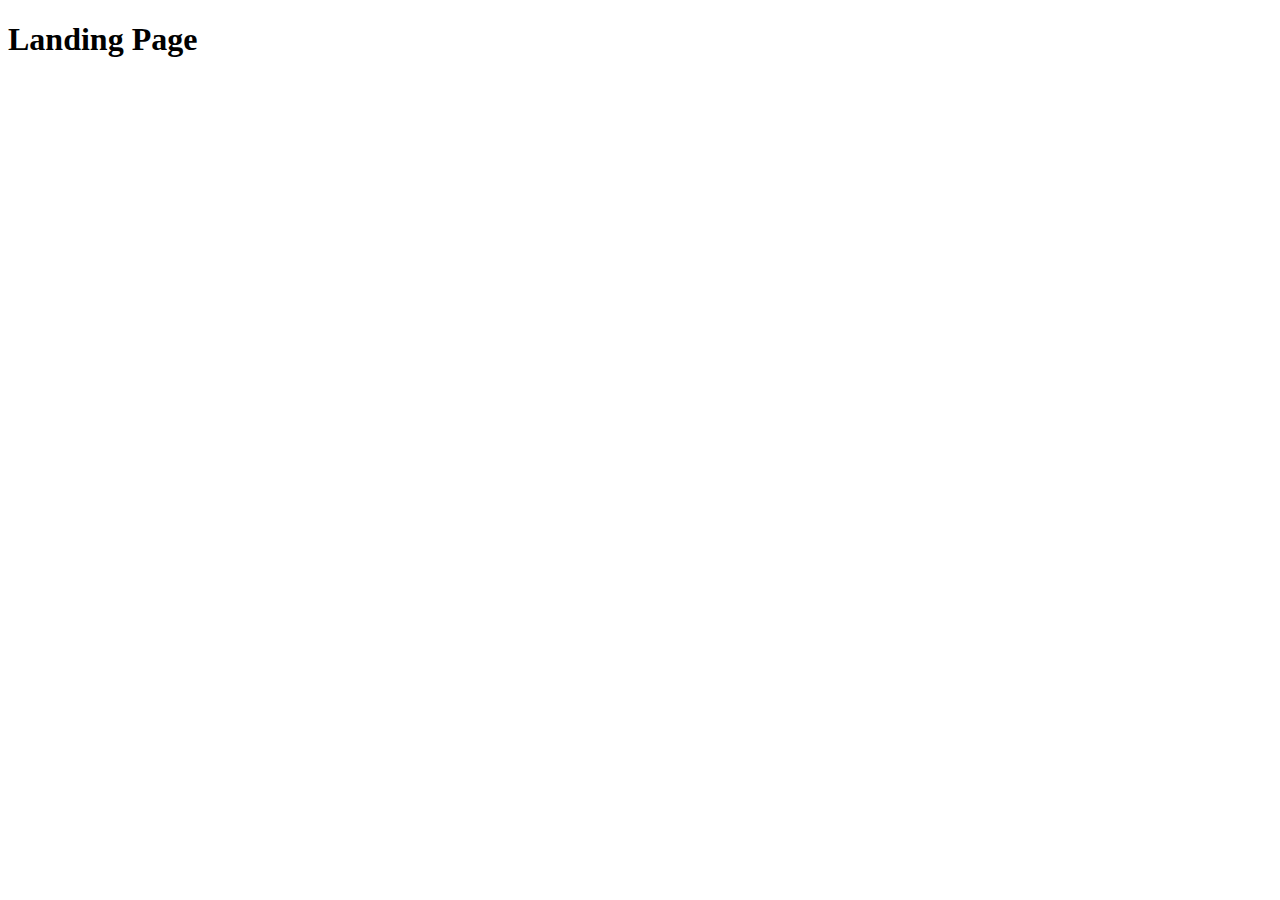
==== src/index.html @ c5b976c9 "Initial commit" ====
<!DOCTYPE html>
<html lang="en">
  <head>
    <meta charset="UTF-8">
    <meta name="viewport" content="width=device-width, initial-scale=1.0">
    <title>Miami</title>
    <link rel="stylesheet" href="./styles/main.scss">
    <script src="scripts/main.js" defer></script>
  </head>
  <body>
    <h1>Landing Page</h1>
  </body>
</html>
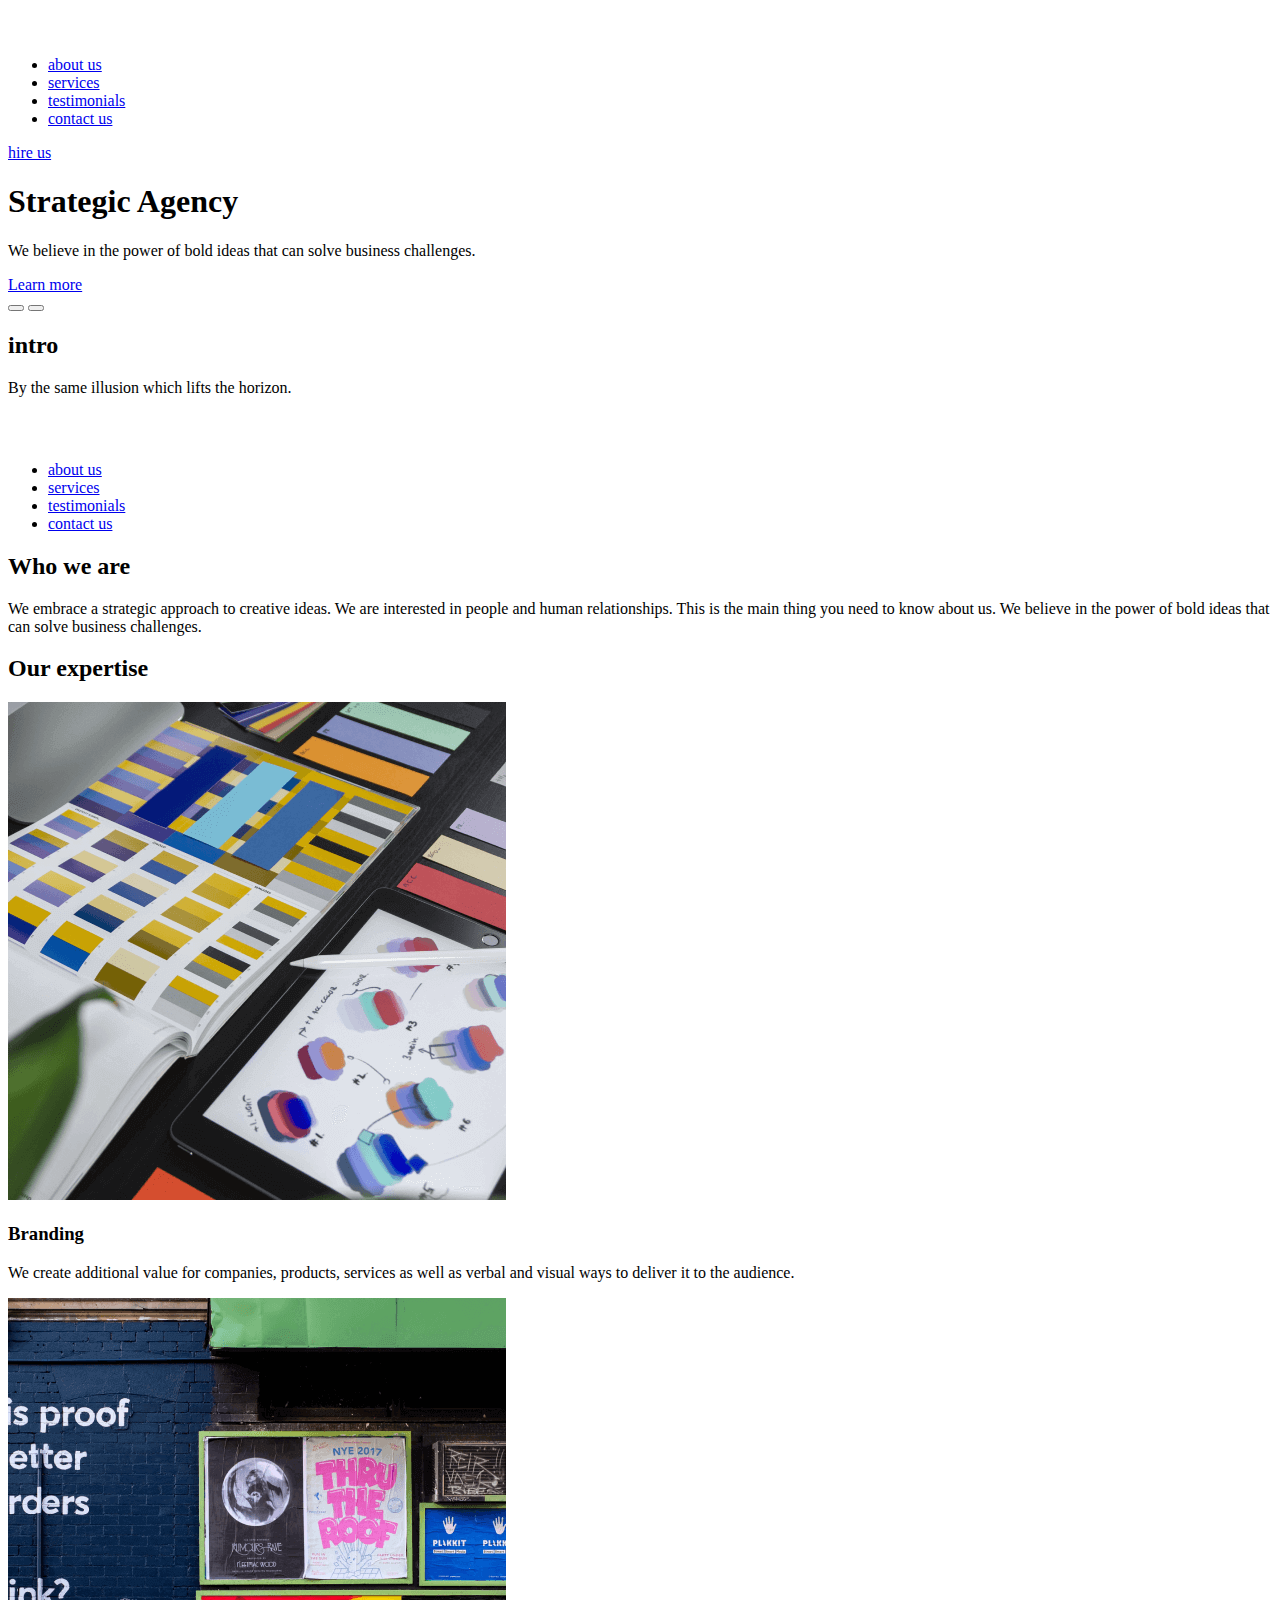
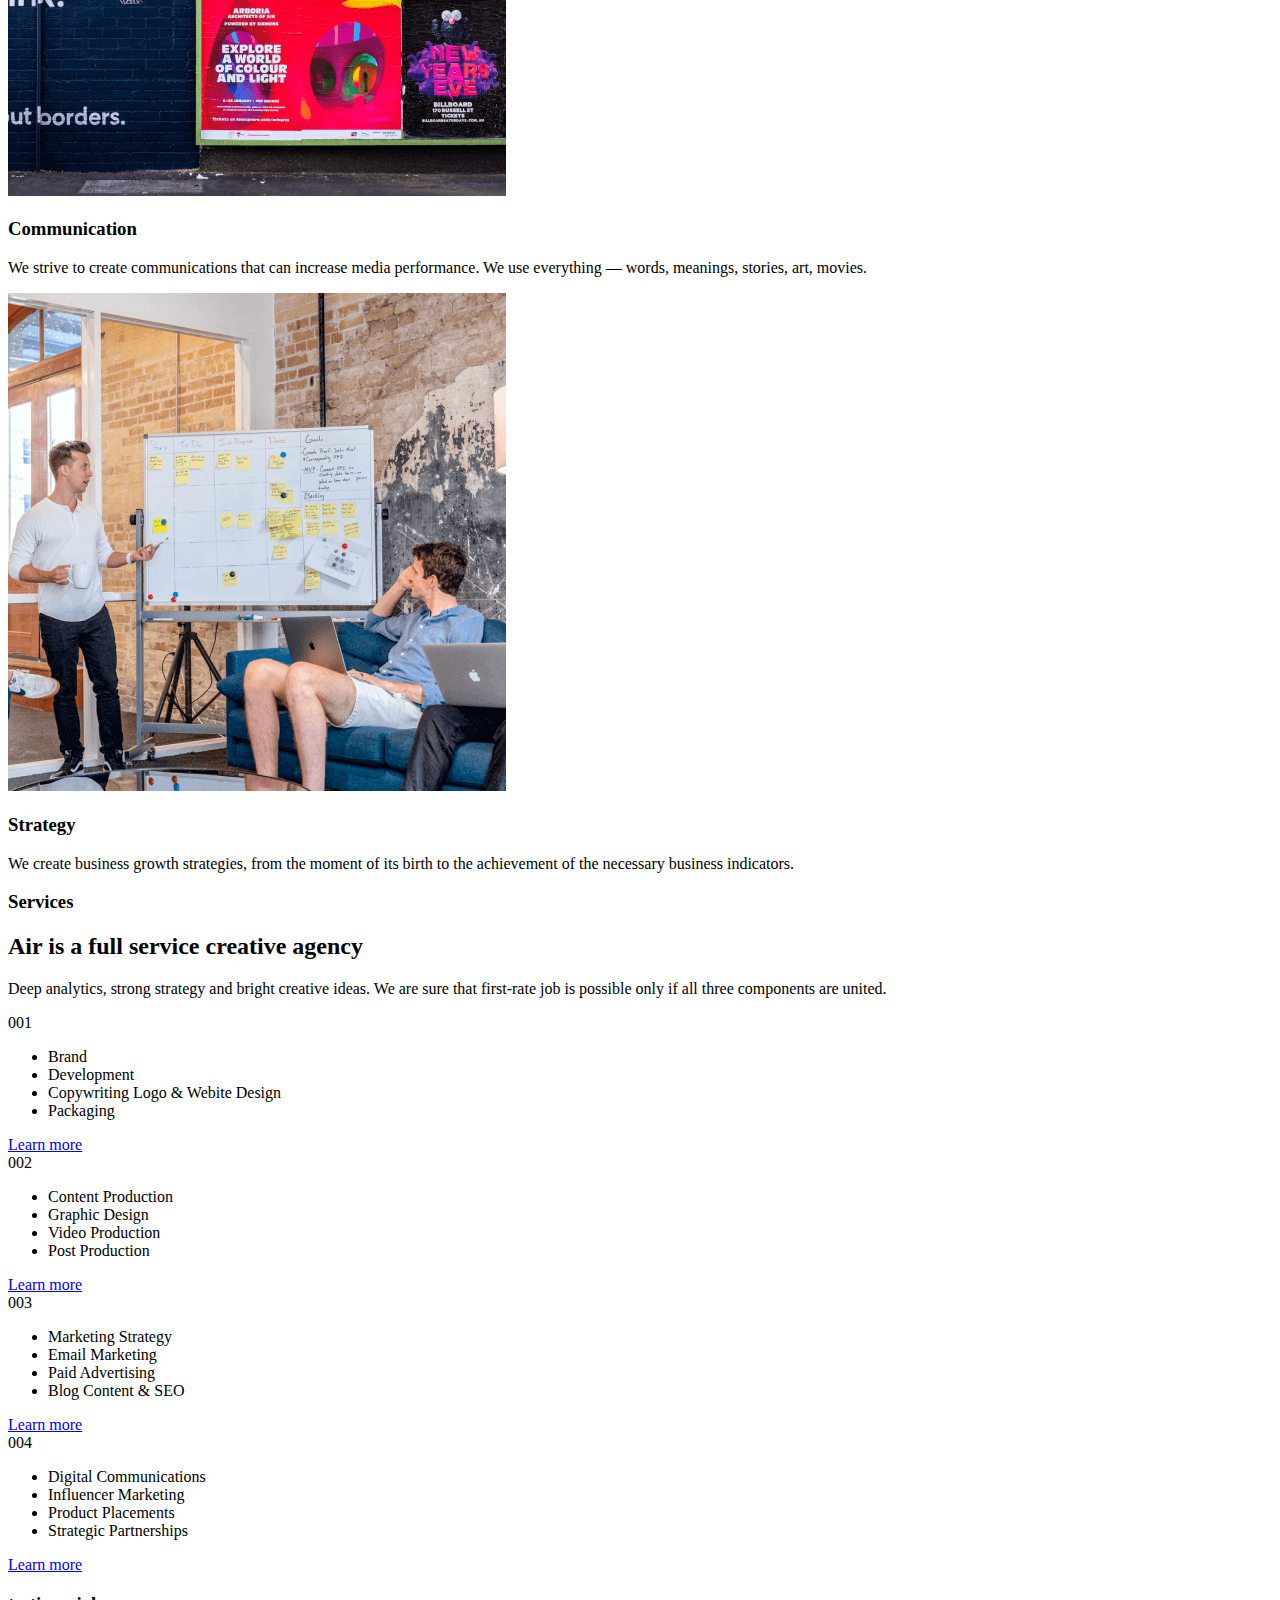
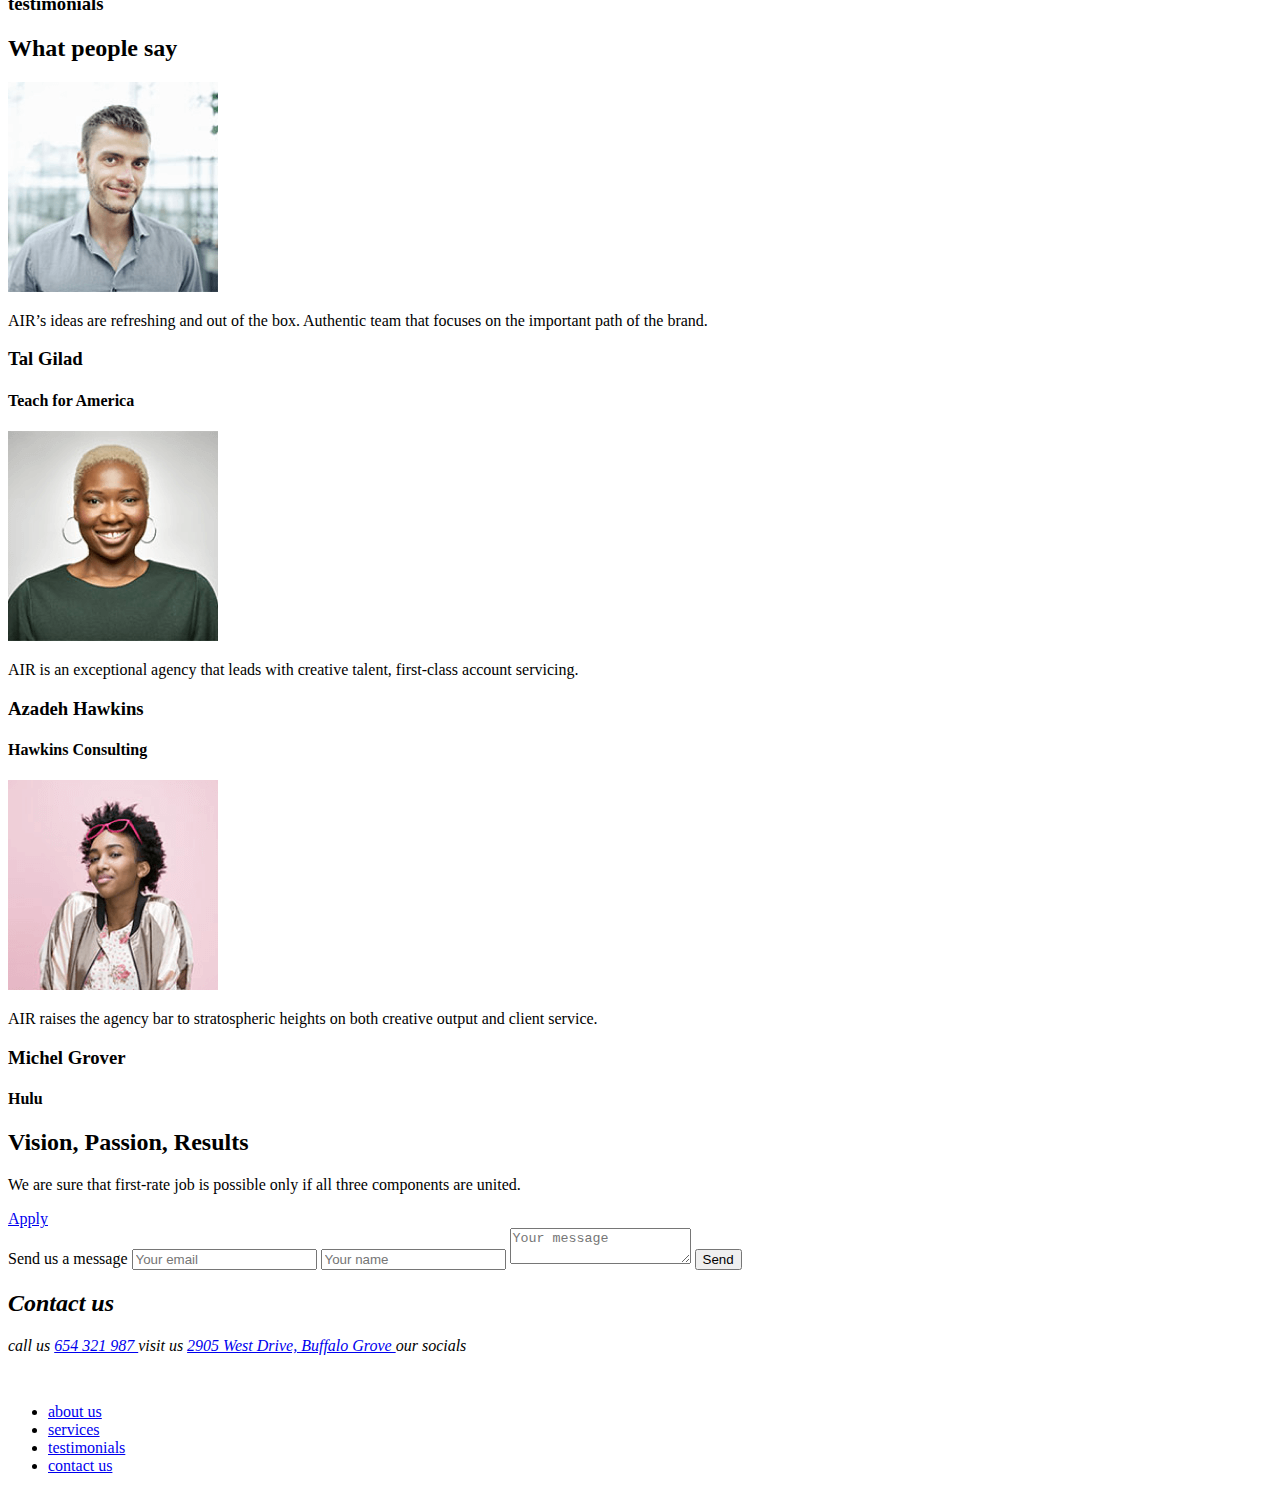
==== commit a07df249: "clone air landing" ====
--- a/src/index.html
+++ b/src/index.html
@@ -1,13 +1,604 @@
-<!DOCTYPE html>
-<html lang="en">
+<!-- #region head -->
+<!doctype html>
+<html
+  lang="en"
+  class="page"
+>
   <head>
-    <meta charset="UTF-8">
-    <meta name="viewport" content="width=device-width, initial-scale=1.0">
-    <title>Miami</title>
-    <link rel="stylesheet" href="./styles/main.scss">
-    <script src="scripts/main.js" defer></script>
+    <meta charset="UTF-8" />
+    <meta
+      name="viewport"
+      content="width=device-width, initial-scale=1.0"
+    />
+    <title>Air</title>
+    <link
+      rel="icon"
+      type="image/x-icon"
+      href="./images/icons/favicon.svg"
+    />
+    <link
+      rel="preconnect"
+      href="https://fonts.googleapis.com"
+    />
+    <link
+      rel="preconnect"
+      href="https://fonts.gstatic.com"
+    />
+    <link
+      href="https://fonts.googleapis.com/css2?family=Poppins:ital,wght@0,100;0,200;0,300;0,400;0,500;0,600;0,700;0,800;0,900;1,100;1,200;1,300;1,400;1,500;1,600;1,700;1,800;1,900&display=swap"
+      rel="stylesheet"
+    />
+    <link
+      href="https://fonts.googleapis.com/css2?family=Open+Sans:ital,wght@0,300..800;1,300..800&family=Poppins:ital,wght@0,100;0,200;0,300;0,400;0,500;0,600;0,700;0,800;0,900;1,100;1,200;1,300;1,400;1,500;1,600;1,700;1,800;1,900&display=swap"
+      rel="stylesheet"
+    />
+    <link
+      rel="stylesheet"
+      href="./styles/main.scss"
+    />
+    <script
+      src="scripts/main.js"
+      defer
+    ></script>
   </head>
-  <body>
-    <h1>Landing Page</h1>
+  <!-- #endregion head -->
+  <body class="page__body">
+    <header class="header">
+      <div class="container">
+        <div class="top-bar">
+          <div class="top-bar__start">
+            <a href="#">
+              <img
+                src="./images/logo/logo.svg"
+                alt="logo"
+                class="top-bar__logo"
+              />
+            </a>
+
+            <a
+              href="#menu"
+              class="top-bar__burger"
+            ></a>
+          </div>
+
+          <nav class="nav top-bar__menu">
+            <ul class="nav__list">
+              <li class="nav__item">
+                <a
+                  href="#about"
+                  class="nav__link"
+                >
+                  about us
+                </a>
+              </li>
+
+              <li class="nav__item">
+                <a
+                  href="#services"
+                  class="nav__link"
+                >
+                  services
+                </a>
+              </li>
+
+              <li class="nav__item">
+                <a
+                  href="#testimonials"
+                  class="nav__link"
+                >
+                  testimonials
+                </a>
+              </li>
+
+              <li class="nav__item">
+                <a
+                  href="#contacts"
+                  class="nav__link"
+                >
+                  contact us
+                </a>
+              </li>
+            </ul>
+          </nav>
+          <a
+            href="#contact-form"
+            class="top-bar__hire-link"
+          >
+            hire us
+          </a>
+        </div>
+      </div>
+      <div class="header__content">
+        <div class="header__wrapper">
+          <h1 class="header__title">Strategic Agency</h1>
+          <p class="header__slogan">
+            We believe in the power of bold ideas that can solve business
+            challenges.
+          </p>
+          <div class="header__button">
+            <a
+              href="#expertise"
+              class="button"
+            >
+              Learn more
+            </a>
+          </div>
+        </div>
+        <div class="header__hero-img slider">
+          <div class="slider__wrapper">
+            <div class="slider__arrows">
+              <button class="slider__arrow slider__arrow--left"></button>
+              <button class="slider__arrow slider__arrow--right"></button>
+            </div>
+            <div class="slider__text">
+              <h2 class="slider__title">intro</h2>
+              <p class="slider__description">
+                By the same illusion which lifts the horizon.
+              </p>
+            </div>
+          </div>
+        </div>
+      </div>
+    </header>
+
+    <aside
+      class="page__menu"
+      id="menu"
+    >
+      <div class="container">
+        <div class="page__menu-icon-wrapper">
+          <a href="#">
+            <img
+              src="./images/logo/logo.svg"
+              alt="logo"
+            />
+          </a>
+          <a
+            href="#"
+            class="page__menu-close"
+          ></a>
+        </div>
+        <nav class="nav">
+          <ul class="nav__list nav__list--menu">
+            <li class="nav__item">
+              <a href="#about">about us</a>
+            </li>
+
+            <li class="nav__item">
+              <a href="#services">services</a>
+            </li>
+
+            <li class="nav__item">
+              <a href="#testimonials">testimonials</a>
+            </li>
+
+            <li class="nav__item">
+              <a href="#contacts">contact us</a>
+            </li>
+          </ul>
+        </nav>
+      </div>
+    </aside>
+
+    <main class="main">
+      <section
+        class="about"
+        id="about"
+      >
+        <article class="container">
+          <div class="about__content">
+            <h2 class="about__title">Who we are</h2>
+            <p class="about__text">
+              We embrace a strategic approach to creative ideas. We are
+              interested in people and human relationships. This is the main
+              thing you need to know about us. We believe in the power of bold
+              ideas that can solve business challenges.
+            </p>
+          </div>
+        </article>
+      </section>
+
+      <section
+        class="expertise"
+        id="expertise"
+      >
+        <div class="container">
+          <h2 class="expertise__title">Our expertise</h2>
+          <div class="expertise__content">
+            <article class="expertise__article">
+              <img
+                src="./images/services/services-1.png"
+                alt="Branding"
+                class="expertise__image"
+              />
+              <h3 class="expertise__subtitle">Branding</h3>
+              <p class="expertise__text">
+                We create additional value for companies, products, services as
+                well as verbal and visual ways to deliver it to the audience.
+              </p>
+            </article>
+
+            <article class="expertise__article">
+              <img
+                src="./images/services/services-2.png"
+                alt="Communication"
+                class="expertise__image"
+              />
+              <h3 class="expertise__subtitle">Communication</h3>
+              <p class="expertise__text">
+                We strive to create communications that can increase media
+                performance. We use everything — words, meanings, stories, art,
+                movies.
+              </p>
+            </article>
+
+            <article class="expertise__article">
+              <img
+                src="./images/services/services-3.png"
+                alt="Strategy"
+                class="expertise__image"
+              />
+              <h3 class="expertise__subtitle">Strategy</h3>
+              <p class="expertise__text">
+                We create business growth strategies, from the moment of its
+                birth to the achievement of the necessary business indicators.
+              </p>
+            </article>
+          </div>
+        </div>
+      </section>
+
+      <section
+        class="services"
+        id="services"
+      >
+        <div class="container">
+          <div class="services__content">
+            <div class="services__text">
+              <h3 class="services__subtitle">Services</h3>
+              <h2 class="services__title">
+                Air is a full service creative agency
+              </h2>
+              <p class="services__description">
+                <span>
+                  Deep analytics, strong strategy and bright creative ideas.
+                </span>
+                <span>
+                  We are sure that first-rate job is possible only if all three
+                  components are united.
+                </span>
+              </p>
+            </div>
+
+            <div class="services__first">
+              <div class="service-card">
+                <span class="service-card__number">001</span>
+                <ul class="service-card__list">
+                  <li class="service-card__item">Brand</li>
+                  <li class="service-card__item">Development</li>
+                  <li class="service-card__item">
+                    Copywriting Logo & Webite Design
+                  </li>
+                  <li class="service-card__item">Packaging</li>
+                </ul>
+                <div class="service-card__button">
+                  <a
+                    href="#"
+                    class="service-card__arrow"
+                  ></a>
+                  <a
+                    href="#"
+                    class="service-card__link"
+                  >
+                    Learn more
+                  </a>
+                </div>
+              </div>
+
+              <div class="service-card">
+                <span class="service-card__number">002</span>
+                <ul class="service-card__list">
+                  <li class="service-card__item">Сontent Production</li>
+                  <li class="service-card__item">Graphic Design</li>
+                  <li class="service-card__item">Video Production</li>
+                  <li class="service-card__item">Post Production</li>
+                </ul>
+                <div class="service-card__button">
+                  <a
+                    href="#"
+                    class="service-card__arrow"
+                  ></a>
+                  <a
+                    href="#"
+                    class="service-card__link"
+                  >
+                    Learn more
+                  </a>
+                </div>
+              </div>
+            </div>
+
+            <div class="services__second">
+              <div class="service-card">
+                <span class="service-card__number">003</span>
+                <ul class="service-card__list">
+                  <li class="service-card__item">Marketing Strategy</li>
+                  <li class="service-card__item">Email Marketing</li>
+                  <li class="service-card__item">Paid Advertising</li>
+                  <li class="service-card__item">Blog Content & SEO</li>
+                </ul>
+                <div class="service-card__button">
+                  <a
+                    href="#"
+                    class="service-card__arrow"
+                  ></a>
+                  <a
+                    href="#"
+                    class="service-card__link"
+                  >
+                    Learn more
+                  </a>
+                </div>
+              </div>
+
+              <div class="service-card">
+                <span class="service-card__number">004</span>
+                <ul class="service-card__list">
+                  <li class="service-card__item">Digital Communications</li>
+                  <li class="service-card__item">Influencer Marketing</li>
+                  <li class="service-card__item">Product Placements</li>
+                  <li class="service-card__item">Strategic Partnerships</li>
+                </ul>
+                <div class="service-card__button">
+                  <a
+                    href="#"
+                    class="service-card__arrow"
+                  ></a>
+                  <a
+                    href="#"
+                    class="service-card__link"
+                  >
+                    Learn more
+                  </a>
+                </div>
+              </div>
+            </div>
+          </div>
+        </div>
+      </section>
+
+      <section
+        class="testimonials"
+        id="testimonials"
+      >
+        <div class="container">
+          <div class="testimonials__content">
+            <div class="testimonials__text">
+              <h3 class="testimonials__subtitle">testimonials</h3>
+              <h2 class="testimonials__title">What people say</h2>
+            </div>
+            <div class="testimonials__wrapper">
+              <article class="testimonial-card testimonials__single-wrapped">
+                <div class="testimonial-card__image">
+                  <div class="testimonial-card__squares">
+                    <div
+                      class="testimonial-card__square testimonial-card__square--left"
+                    ></div>
+                    <div
+                      class="testimonial-card__square testimonial-card__square--right"
+                    ></div>
+                  </div>
+                  <img
+                    src="./images/testimonials/testimonials-1.png"
+                    alt="photo"
+                    class="testimonial-card__photo"
+                  />
+                </div>
+                <div class="testimonial-card__quot"></div>
+                <p class="testimonial-card__text">
+                  AIR’s ideas are refreshing and out of the box. Authentic team
+                  that focuses on the important path of the brand.
+                </p>
+                <h3 class="testimonial-card__name">Tal Gilad</h3>
+                <h4 class="testimonial-card__profession">Teach for America</h4>
+              </article>
+
+              <article class="testimonial-card testimonials__single-wrapped">
+                <div class="testimonial-card__image">
+                  <div class="testimonial-card__squares">
+                    <div
+                      class="testimonial-card__square testimonial-card__square--left"
+                    ></div>
+                    <div
+                      class="testimonial-card__square testimonial-card__square--right"
+                    ></div>
+                  </div>
+                  <img
+                    src="./images/testimonials/testimonials-2.png"
+                    alt="photo"
+                    class="testimonial-card__photo"
+                  />
+                </div>
+                <div class="testimonial-card__quot"></div>
+                <p class="testimonial-card__text">
+                  AIR is an exceptional agency that leads with creative talent,
+                  first-class account servicing.
+                </p>
+                <h3 class="testimonial-card__name">Azadeh Hawkins</h3>
+                <h4 class="testimonial-card__profession">Hawkins Consulting</h4>
+              </article>
+
+              <article class="testimonial-card testimonials__single-wrapped">
+                <div class="testimonial-card__image">
+                  <div class="testimonial-card__squares">
+                    <div
+                      class="testimonial-card__square testimonial-card__square--left"
+                    ></div>
+                    <div
+                      class="testimonial-card__square testimonial-card__square--right"
+                    ></div>
+                  </div>
+                  <img
+                    src="./images/testimonials/testimonials-3.png"
+                    alt="photo"
+                    class="testimonial-card__photo"
+                  />
+                </div>
+                <div class="testimonial-card__quot"></div>
+                <p class="testimonial-card__text">
+                  AIR raises the agency bar to stratospheric heights on both
+                  creative output and client service.
+                </p>
+                <h3 class="testimonial-card__name">Michel Grover</h3>
+                <h4 class="testimonial-card__profession">Hulu</h4>
+              </article>
+            </div>
+          </div>
+        </div>
+      </section>
+
+      <section class="result">
+        <div class="container">
+          <h2 class="result__title">Vision, Passion, Results</h2>
+          <p class="result__text">
+            We are sure that first-rate job is possible only if all three
+            components are united.
+          </p>
+          <div class="result__button">
+            <a
+              href="#contact-form"
+              class="button"
+            >
+              Apply
+            </a>
+          </div>
+        </div>
+      </section>
+    </main>
+
+    <footer class="footer">
+      <div class="container">
+        <div class="footer__wrapper">
+          <form
+            class="contact-form"
+            id="contact-form"
+          >
+            <label
+              class="contact-form__label"
+              for="contact-form"
+            >
+              Send us a message
+            </label>
+            <input
+              type="email"
+              name="email"
+              placeholder="Your email"
+              class="contact-form__input"
+              required
+            />
+            <input
+              type="text"
+              name="name"
+              placeholder="Your name"
+              class="contact-form__input"
+              required
+            />
+            <textarea
+              type="text"
+              name="message"
+              placeholder="Your message"
+              class="contact-form__input contact-form__input--message"
+              required
+            ></textarea>
+            <button
+              type="submit"
+              class="button contact-form__button"
+            >
+              Send
+            </button>
+          </form>
+
+          <address
+            class="contacts"
+            id="contacts"
+          >
+            <h2 class="contacts__title">Contact us</h2>
+            <div class="contacts__wrapper">
+              <label class="contacts__item">
+                call us
+                <a
+                  href="tel:+654 321 987"
+                  class="contacts__link"
+                >
+                  654 321 987
+                </a>
+              </label>
+
+              <label class="contacts__item">
+                visit us
+                <a
+                  href="https://www.google.com/maps/@42.169758,-88.0347239,12z?entry=ttu"
+                  target="_blank"
+                  class="contacts__link"
+                >
+                  2905 West Drive, Buffalo Grove
+                </a>
+              </label>
+
+              <label class="contacts__item">
+                our socials
+                <div class="contacts__social-wrapper">
+                  <a
+                    href="http://facebook.com"
+                    target="_blank"
+                    class="contacts__social contacts__social--facebook"
+                  ></a>
+
+                  <a
+                    href="http://twitter.com"
+                    target="_blank"
+                    class="contacts__social contacts__social--twitter"
+                  ></a>
+
+                  <a
+                    href="http://instagram.com"
+                    target="_blank"
+                    class="contacts__social contacts__social--instagram"
+                  ></a>
+                </div>
+              </label>
+            </div>
+          </address>
+        </div>
+        <div class="footer__bottom">
+          <a href="#">
+            <img
+              src="./images/logo/logo.svg"
+              alt="logo"
+              class="footer__logo"
+            />
+          </a>
+          <nav class="nav">
+            <ul class="nav__list nav__list--footer">
+              <li class="nav__item">
+                <a href="#about">about us</a>
+              </li>
+
+              <li class="nav__item">
+                <a href="#services">services</a>
+              </li>
+
+              <li class="nav__item">
+                <a href="#testimonials">testimonials</a>
+              </li>
+
+              <li class="nav__item">
+                <a href="#contacts">contact us</a>
+              </li>
+            </ul>
+          </nav>
+        </div>
+      </div>
+    </footer>
   </body>
 </html>
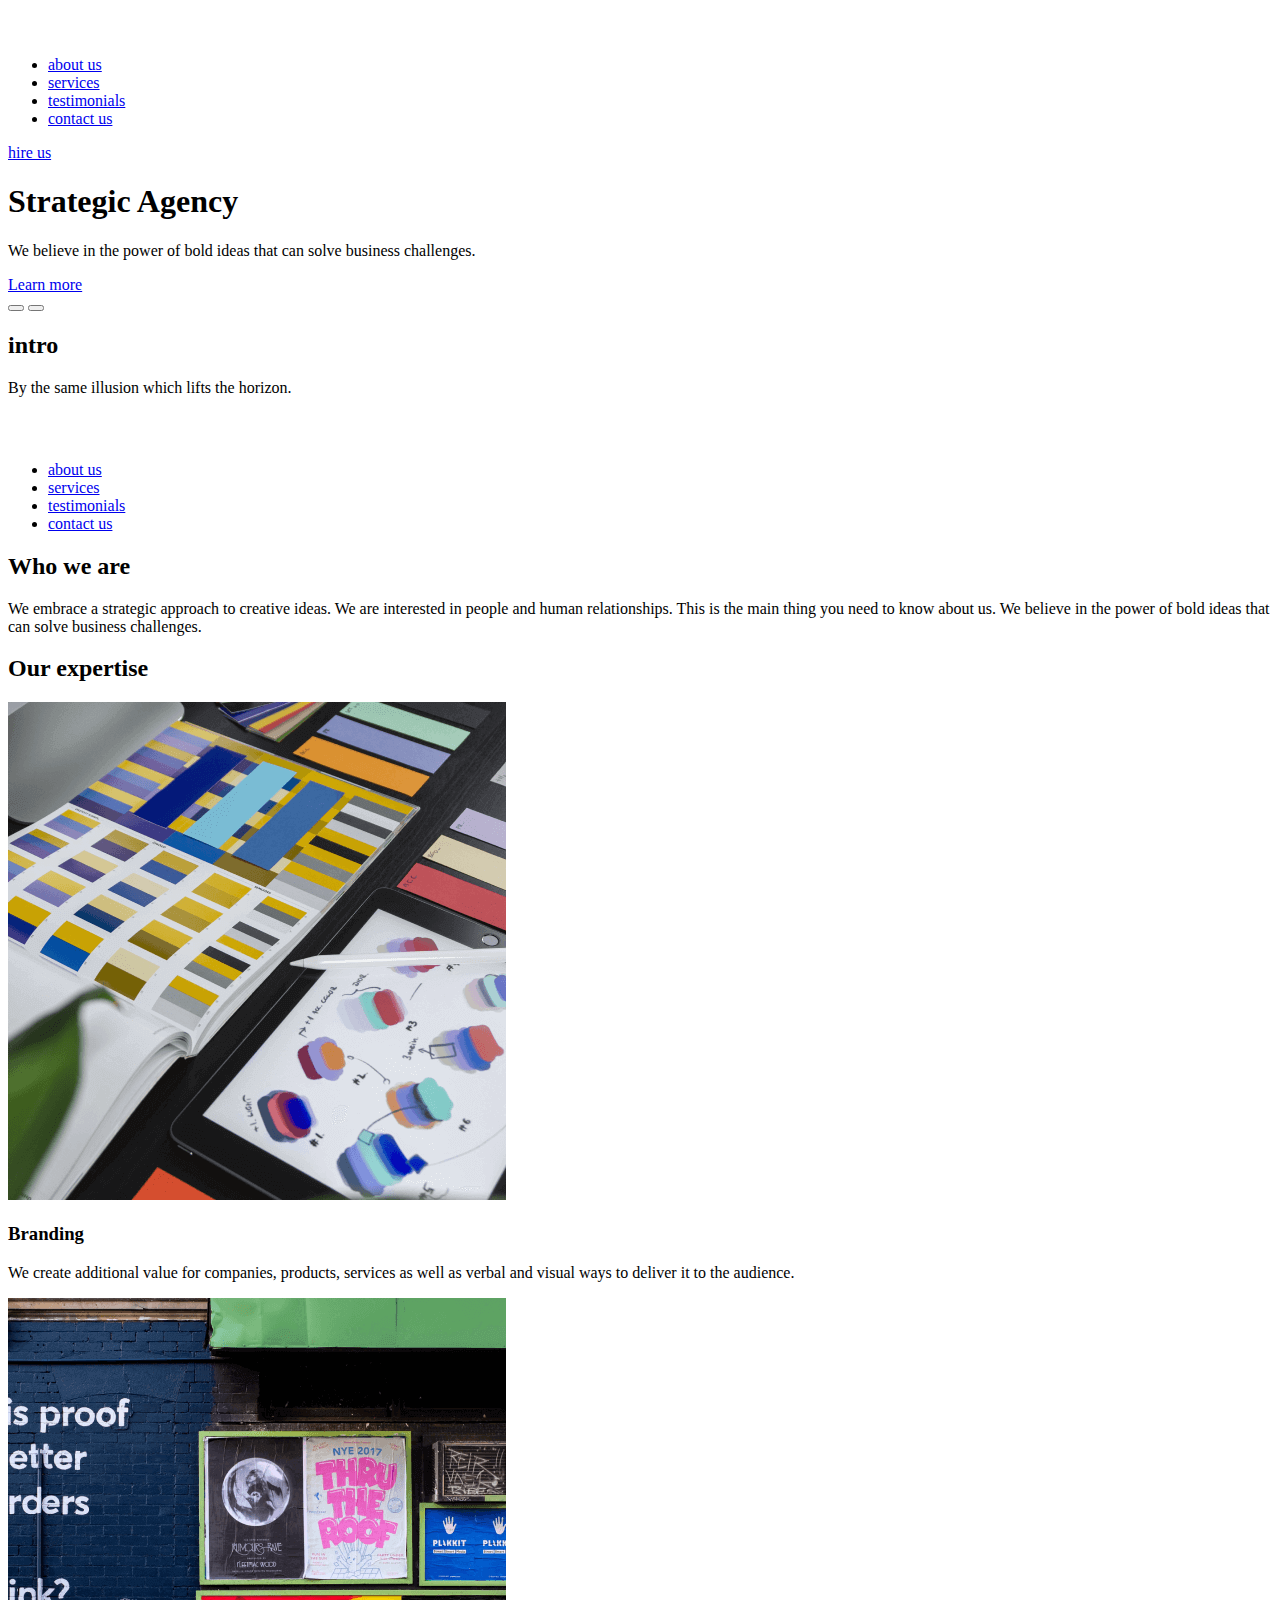
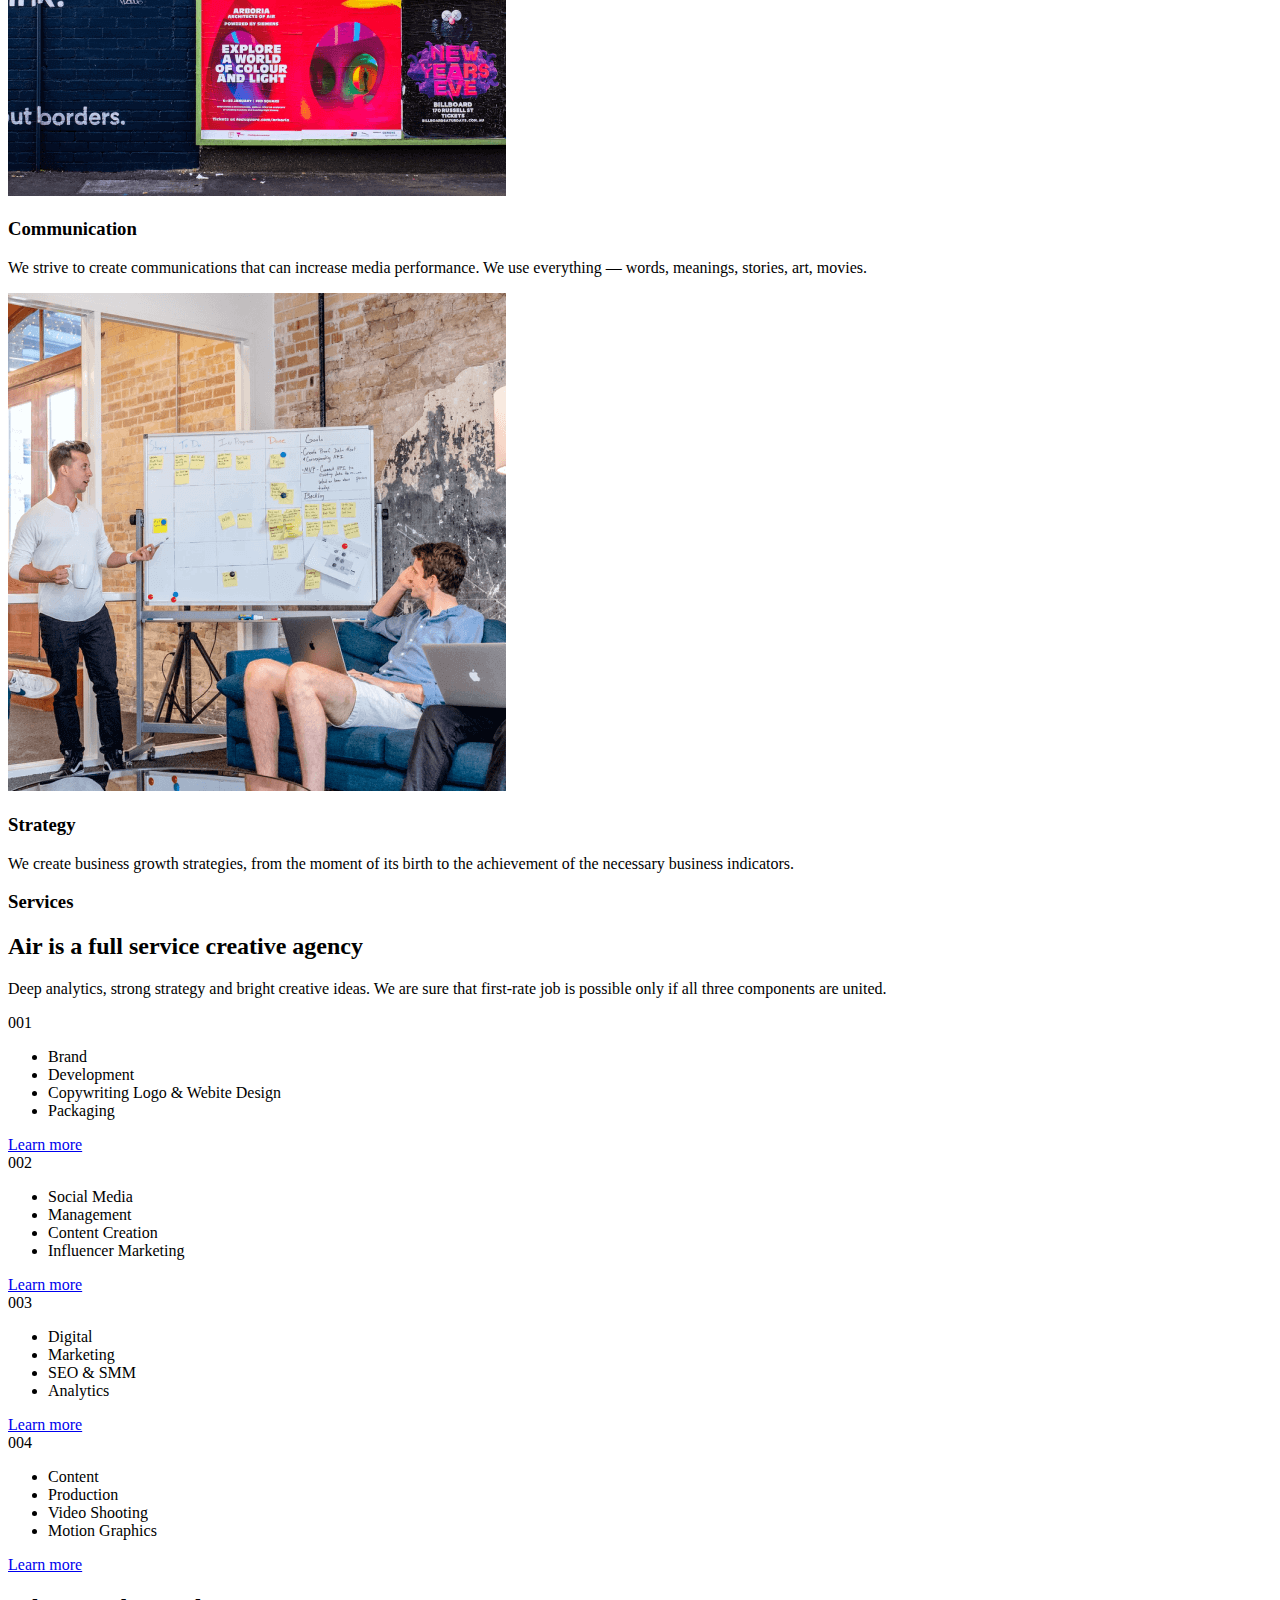
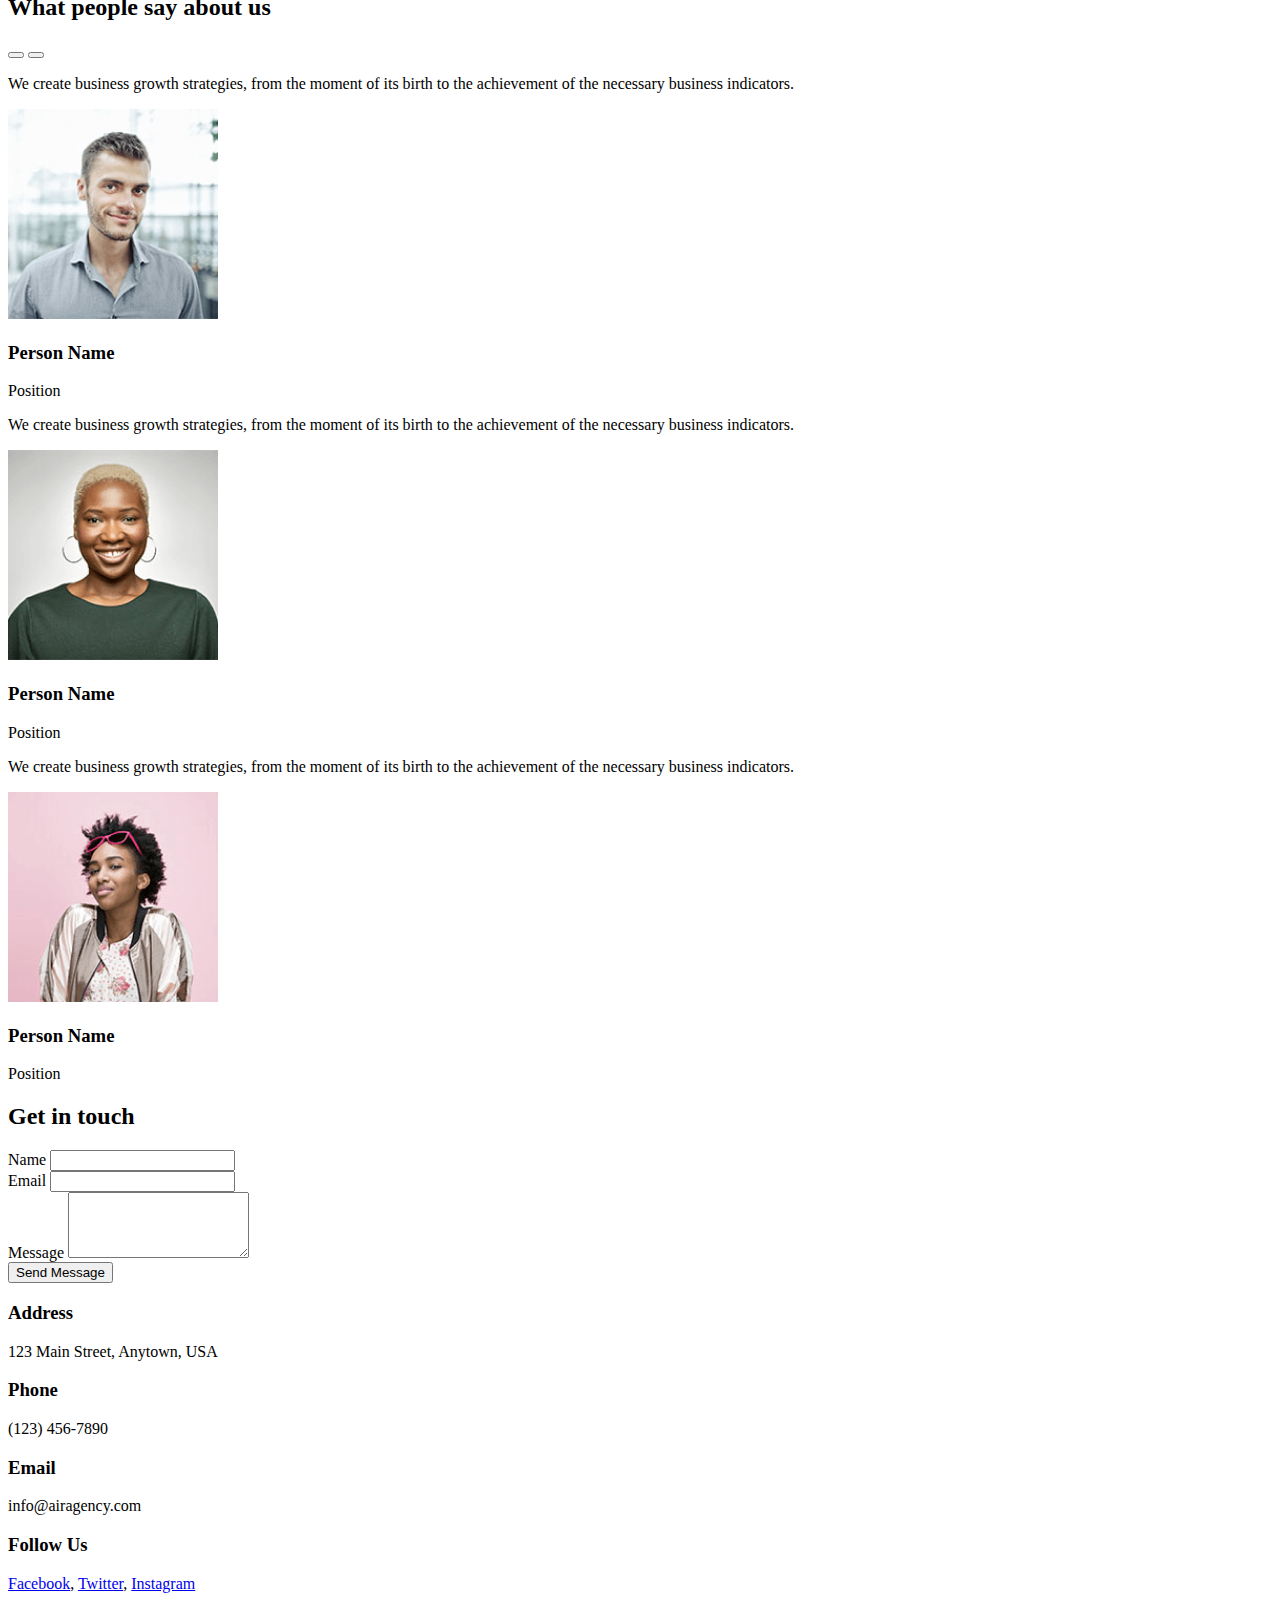
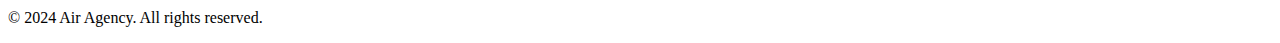
==== commit c29e16df: "seo improve" ====
--- a/src/index.html
+++ b/src/index.html
@@ -1,29 +1,21 @@
-<!-- #region head -->
-<!doctype html>
-<html
-  lang="en"
-  class="page"
->
+<!DOCTYPE html>
+<html lang="en" class="page">
   <head>
     <meta charset="UTF-8" />
+    <meta name="viewport" content="width=device-width, initial-scale=1.0" />
+    <title>Air</title>
     <meta
-      name="viewport"
-      content="width=device-width, initial-scale=1.0"
+      name="description"
+      content="Air - A full service creative agency. We believe in the power of bold ideas that can solve business challenges. Explore our services including branding, communication, and strategy."
     />
-    <title>Air</title>
-    <link
-      rel="icon"
-      type="image/x-icon"
-      href="./images/icons/favicon.svg"
+    <meta
+      name="keywords"
+      content="creative agency, branding, communication, strategy, digital marketing, influencer marketing, content production"
     />
-    <link
-      rel="preconnect"
-      href="https://fonts.googleapis.com"
-    />
-    <link
-      rel="preconnect"
-      href="https://fonts.gstatic.com"
-    />
+    <meta name="author" content="Air Agency" />
+    <link rel="icon" type="image/x-icon" href="./images/icons/favicon.svg" />
+    <link rel="preconnect" href="https://fonts.googleapis.com" />
+    <link rel="preconnect" href="https://fonts.gstatic.com" />
     <link
       href="https://fonts.googleapis.com/css2?family=Poppins:ital,wght@0,100;0,200;0,300;0,400;0,500;0,600;0,700;0,800;0,900;1,100;1,200;1,300;1,400;1,500;1,600;1,700;1,800;1,900&display=swap"
       rel="stylesheet"
@@ -32,16 +24,9 @@
       href="https://fonts.googleapis.com/css2?family=Open+Sans:ital,wght@0,300..800;1,300..800&family=Poppins:ital,wght@0,100;0,200;0,300;0,400;0,500;0,600;0,700;0,800;0,900;1,100;1,200;1,300;1,400;1,500;1,600;1,700;1,800;1,900&display=swap"
       rel="stylesheet"
     />
-    <link
-      rel="stylesheet"
-      href="./styles/main.scss"
-    />
-    <script
-      src="scripts/main.js"
-      defer
-    ></script>
+    <link rel="stylesheet" href="./styles/main.scss" />
+    <script src="scripts/main.js" defer></script>
   </head>
-  <!-- #endregion head -->
   <body class="page__body">
     <header class="header">
       <div class="container">
@@ -55,54 +40,32 @@
               />
             </a>
 
-            <a
-              href="#menu"
-              class="top-bar__burger"
-            ></a>
+            <a href="#menu" class="top-bar__burger" aria-label="Open menu"></a>
           </div>
 
           <nav class="nav top-bar__menu">
             <ul class="nav__list">
               <li class="nav__item">
-                <a
-                  href="#about"
-                  class="nav__link"
-                >
-                  about us
-                </a>
+                <a href="#about" class="nav__link"> about us </a>
               </li>
 
               <li class="nav__item">
-                <a
-                  href="#services"
-                  class="nav__link"
-                >
-                  services
-                </a>
+                <a href="#services" class="nav__link"> services </a>
               </li>
 
               <li class="nav__item">
-                <a
-                  href="#testimonials"
-                  class="nav__link"
-                >
-                  testimonials
-                </a>
+                <a href="#testimonials" class="nav__link"> testimonials </a>
               </li>
 
               <li class="nav__item">
-                <a
-                  href="#contacts"
-                  class="nav__link"
-                >
-                  contact us
-                </a>
+                <a href="#contacts" class="nav__link"> contact us </a>
               </li>
             </ul>
           </nav>
           <a
             href="#contact-form"
             class="top-bar__hire-link"
+            aria-label="Hire us"
           >
             hire us
           </a>
@@ -119,6 +82,7 @@
             <a
               href="#expertise"
               class="button"
+              aria-label="Learn more about our expertise"
             >
               Learn more
             </a>
@@ -127,8 +91,14 @@
         <div class="header__hero-img slider">
           <div class="slider__wrapper">
             <div class="slider__arrows">
-              <button class="slider__arrow slider__arrow--left"></button>
-              <button class="slider__arrow slider__arrow--right"></button>
+              <button
+                class="slider__arrow slider__arrow--left"
+                aria-label="Previous slide"
+              ></button>
+              <button
+                class="slider__arrow slider__arrow--right"
+                aria-label="Next slide"
+              ></button>
             </div>
             <div class="slider__text">
               <h2 class="slider__title">intro</h2>
@@ -141,22 +111,13 @@
       </div>
     </header>
 
-    <aside
-      class="page__menu"
-      id="menu"
-    >
+    <aside class="page__menu" id="menu">
       <div class="container">
         <div class="page__menu-icon-wrapper">
           <a href="#">
-            <img
-              src="./images/logo/logo.svg"
-              alt="logo"
-            />
+            <img src="./images/logo/logo.svg" alt="logo" />
           </a>
-          <a
-            href="#"
-            class="page__menu-close"
-          ></a>
+          <a href="#" class="page__menu-close" aria-label="Close menu"></a>
         </div>
         <nav class="nav">
           <ul class="nav__list nav__list--menu">
@@ -181,10 +142,7 @@
     </aside>
 
     <main class="main">
-      <section
-        class="about"
-        id="about"
-      >
+      <section class="about" id="about">
         <article class="container">
           <div class="about__content">
             <h2 class="about__title">Who we are</h2>
@@ -198,10 +156,7 @@
         </article>
       </section>
 
-      <section
-        class="expertise"
-        id="expertise"
-      >
+      <section class="expertise" id="expertise">
         <div class="container">
           <h2 class="expertise__title">Our expertise</h2>
           <div class="expertise__content">
@@ -248,10 +203,7 @@
         </div>
       </section>
 
-      <section
-        class="services"
-        id="services"
-      >
+      <section class="services" id="services">
         <div class="container">
           <div class="services__content">
             <div class="services__text">
@@ -285,81 +237,63 @@
                   <a
                     href="#"
                     class="service-card__arrow"
+                    aria-label="Learn more about Brand Development services"
                   ></a>
-                  <a
-                    href="#"
-                    class="service-card__link"
-                  >
-                    Learn more
-                  </a>
+                  <a href="#" class="service-card__link"> Learn more </a>
                 </div>
               </div>
 
               <div class="service-card">
                 <span class="service-card__number">002</span>
                 <ul class="service-card__list">
-                  <li class="service-card__item">Сontent Production</li>
-                  <li class="service-card__item">Graphic Design</li>
-                  <li class="service-card__item">Video Production</li>
-                  <li class="service-card__item">Post Production</li>
+                  <li class="service-card__item">Social Media</li>
+                  <li class="service-card__item">Management</li>
+                  <li class="service-card__item">Content Creation</li>
+                  <li class="service-card__item">Influencer Marketing</li>
                 </ul>
                 <div class="service-card__button">
                   <a
                     href="#"
                     class="service-card__arrow"
+                    aria-label="Learn more about Social Media Management services"
                   ></a>
-                  <a
-                    href="#"
-                    class="service-card__link"
-                  >
-                    Learn more
-                  </a>
-                </div>
-              </div>
-            </div>
-
-            <div class="services__second">
+                  <a href="#" class="service-card__link"> Learn more </a>
+                </div>
+              </div>
+
               <div class="service-card">
                 <span class="service-card__number">003</span>
                 <ul class="service-card__list">
-                  <li class="service-card__item">Marketing Strategy</li>
-                  <li class="service-card__item">Email Marketing</li>
-                  <li class="service-card__item">Paid Advertising</li>
-                  <li class="service-card__item">Blog Content & SEO</li>
+                  <li class="service-card__item">Digital</li>
+                  <li class="service-card__item">Marketing</li>
+                  <li class="service-card__item">SEO & SMM</li>
+                  <li class="service-card__item">Analytics</li>
                 </ul>
                 <div class="service-card__button">
                   <a
                     href="#"
                     class="service-card__arrow"
+                    aria-label="Learn more about Digital Marketing services"
                   ></a>
-                  <a
-                    href="#"
-                    class="service-card__link"
-                  >
-                    Learn more
-                  </a>
+                  <a href="#" class="service-card__link"> Learn more </a>
                 </div>
               </div>
 
               <div class="service-card">
                 <span class="service-card__number">004</span>
                 <ul class="service-card__list">
-                  <li class="service-card__item">Digital Communications</li>
-                  <li class="service-card__item">Influencer Marketing</li>
-                  <li class="service-card__item">Product Placements</li>
-                  <li class="service-card__item">Strategic Partnerships</li>
+                  <li class="service-card__item">Content</li>
+                  <li class="service-card__item">Production</li>
+                  <li class="service-card__item">Video Shooting</li>
+                  <li class="service-card__item">Motion Graphics</li>
                 </ul>
                 <div class="service-card__button">
                   <a
                     href="#"
                     class="service-card__arrow"
+                    aria-label="Learn more about Content Production services"
                   ></a>
-                  <a
-                    href="#"
-                    class="service-card__link"
-                  >
-                    Learn more
-                  </a>
+                  <a href="#" class="service-card__link"> Learn more </a>
                 </div>
               </div>
             </div>
@@ -367,110 +301,146 @@
         </div>
       </section>
 
-      <section
-        class="testimonials"
-        id="testimonials"
-      >
+      <section class="testimonial" id="testimonials">
         <div class="container">
-          <div class="testimonials__content">
-            <div class="testimonials__text">
-              <h3 class="testimonials__subtitle">testimonials</h3>
-              <h2 class="testimonials__title">What people say</h2>
-            </div>
-            <div class="testimonials__wrapper">
-              <article class="testimonial-card testimonials__single-wrapped">
-                <div class="testimonial-card__image">
-                  <div class="testimonial-card__squares">
-                    <div
-                      class="testimonial-card__square testimonial-card__square--left"
-                    ></div>
-                    <div
-                      class="testimonial-card__square testimonial-card__square--right"
-                    ></div>
-                  </div>
+          <div class="testimonial__wrapper">
+            <div class="testimonial__header">
+              <h2 class="testimonial__title">What people say about us</h2>
+              <div class="testimonial__slider slider">
+                <div class="slider__arrows">
+                  <button
+                    class="slider__arrow slider__arrow--left"
+                    aria-label="Previous testimonial"
+                  ></button>
+                  <button
+                    class="slider__arrow slider__arrow--right"
+                    aria-label="Next testimonial"
+                  ></button>
+                </div>
+              </div>
+            </div>
+
+            <div class="testimonial__slider-wrapper">
+              <div class="testimonial-card">
+                <p class="testimonial-card__text">
+                  We create business growth strategies, from the moment of its
+                  birth to the achievement of the necessary business indicators.
+                </p>
+                <div class="testimonial-card__person">
                   <img
                     src="./images/testimonials/testimonials-1.png"
-                    alt="photo"
-                    class="testimonial-card__photo"
+                    alt="Person Name"
+                    class="testimonial-card__image"
                   />
-                </div>
-                <div class="testimonial-card__quot"></div>
+                  <div class="testimonial-card__info">
+                    <h3 class="testimonial-card__name">Person Name</h3>
+                    <p class="testimonial-card__position">Position</p>
+                  </div>
+                </div>
+              </div>
+
+              <div class="testimonial-card">
                 <p class="testimonial-card__text">
-                  AIR’s ideas are refreshing and out of the box. Authentic team
-                  that focuses on the important path of the brand.
+                  We create business growth strategies, from the moment of its
+                  birth to the achievement of the necessary business indicators.
                 </p>
-                <h3 class="testimonial-card__name">Tal Gilad</h3>
-                <h4 class="testimonial-card__profession">Teach for America</h4>
-              </article>
-
-              <article class="testimonial-card testimonials__single-wrapped">
-                <div class="testimonial-card__image">
-                  <div class="testimonial-card__squares">
-                    <div
-                      class="testimonial-card__square testimonial-card__square--left"
-                    ></div>
-                    <div
-                      class="testimonial-card__square testimonial-card__square--right"
-                    ></div>
-                  </div>
+                <div class="testimonial-card__person">
                   <img
                     src="./images/testimonials/testimonials-2.png"
-                    alt="photo"
-                    class="testimonial-card__photo"
+                    alt="Person Name"
+                    class="testimonial-card__image"
                   />
-                </div>
-                <div class="testimonial-card__quot"></div>
+                  <div class="testimonial-card__info">
+                    <h3 class="testimonial-card__name">Person Name</h3>
+                    <p class="testimonial-card__position">Position</p>
+                  </div>
+                </div>
+              </div>
+
+              <div class="testimonial-card">
                 <p class="testimonial-card__text">
-                  AIR is an exceptional agency that leads with creative talent,
-                  first-class account servicing.
+                  We create business growth strategies, from the moment of its
+                  birth to the achievement of the necessary business indicators.
                 </p>
-                <h3 class="testimonial-card__name">Azadeh Hawkins</h3>
-                <h4 class="testimonial-card__profession">Hawkins Consulting</h4>
-              </article>
-
-              <article class="testimonial-card testimonials__single-wrapped">
-                <div class="testimonial-card__image">
-                  <div class="testimonial-card__squares">
-                    <div
-                      class="testimonial-card__square testimonial-card__square--left"
-                    ></div>
-                    <div
-                      class="testimonial-card__square testimonial-card__square--right"
-                    ></div>
-                  </div>
+                <div class="testimonial-card__person">
                   <img
                     src="./images/testimonials/testimonials-3.png"
-                    alt="photo"
-                    class="testimonial-card__photo"
+                    alt="Person Name"
+                    class="testimonial-card__image"
                   />
-                </div>
-                <div class="testimonial-card__quot"></div>
-                <p class="testimonial-card__text">
-                  AIR raises the agency bar to stratospheric heights on both
-                  creative output and client service.
+                  <div class="testimonial-card__info">
+                    <h3 class="testimonial-card__name">Person Name</h3>
+                    <p class="testimonial-card__position">Position</p>
+                  </div>
+                </div>
+              </div>
+            </div>
+          </div>
+        </div>
+      </section>
+
+      <section class="contacts" id="contacts">
+        <div class="container">
+          <div class="contacts__content">
+            <div class="contacts__form-wrapper">
+              <h2 class="contacts__title">Get in touch</h2>
+              <form class="contacts__form" id="contact-form">
+                <div class="contacts__form-group">
+                  <label for="name" class="contacts__label">Name</label>
+                  <input type="text" id="name" class="contacts__input" />
+                </div>
+
+                <div class="contacts__form-group">
+                  <label for="email" class="contacts__label">Email</label>
+                  <input type="email" id="email" class="contacts__input" />
+                </div>
+
+                <div class="contacts__form-group">
+                  <label for="message" class="contacts__label">Message</label>
+                  <textarea
+                    id="message"
+                    class="contacts__textarea"
+                    rows="4"
+                  ></textarea>
+                </div>
+
+                <div class="contacts__form-button">
+                  <button
+                    type="submit"
+                    class="button"
+                    aria-label="Submit contact form"
+                  >
+                    Send Message
+                  </button>
+                </div>
+              </form>
+            </div>
+
+            <div class="contacts__details">
+              <div class="contacts__info">
+                <h3 class="contacts__info-title">Address</h3>
+                <p class="contacts__info-text">123 Main Street, Anytown, USA</p>
+              </div>
+
+              <div class="contacts__info">
+                <h3 class="contacts__info-title">Phone</h3>
+                <p class="contacts__info-text">(123) 456-7890</p>
+              </div>
+
+              <div class="contacts__info">
+                <h3 class="contacts__info-title">Email</h3>
+                <p class="contacts__info-text">info@airagency.com</p>
+              </div>
+
+              <div class="contacts__info">
+                <h3 class="contacts__info-title">Follow Us</h3>
+                <p class="contacts__info-text">
+                  <a href="#" aria-label="Follow us on Facebook">Facebook</a>,
+                  <a href="#" aria-label="Follow us on Twitter">Twitter</a>,
+                  <a href="#" aria-label="Follow us on Instagram">Instagram</a>
                 </p>
-                <h3 class="testimonial-card__name">Michel Grover</h3>
-                <h4 class="testimonial-card__profession">Hulu</h4>
-              </article>
-            </div>
-          </div>
-        </div>
-      </section>
-
-      <section class="result">
-        <div class="container">
-          <h2 class="result__title">Vision, Passion, Results</h2>
-          <p class="result__text">
-            We are sure that first-rate job is possible only if all three
-            components are united.
-          </p>
-          <div class="result__button">
-            <a
-              href="#contact-form"
-              class="button"
-            >
-              Apply
-            </a>
+              </div>
+            </div>
           </div>
         </div>
       </section>
@@ -478,126 +448,7 @@
 
     <footer class="footer">
       <div class="container">
-        <div class="footer__wrapper">
-          <form
-            class="contact-form"
-            id="contact-form"
-          >
-            <label
-              class="contact-form__label"
-              for="contact-form"
-            >
-              Send us a message
-            </label>
-            <input
-              type="email"
-              name="email"
-              placeholder="Your email"
-              class="contact-form__input"
-              required
-            />
-            <input
-              type="text"
-              name="name"
-              placeholder="Your name"
-              class="contact-form__input"
-              required
-            />
-            <textarea
-              type="text"
-              name="message"
-              placeholder="Your message"
-              class="contact-form__input contact-form__input--message"
-              required
-            ></textarea>
-            <button
-              type="submit"
-              class="button contact-form__button"
-            >
-              Send
-            </button>
-          </form>
-
-          <address
-            class="contacts"
-            id="contacts"
-          >
-            <h2 class="contacts__title">Contact us</h2>
-            <div class="contacts__wrapper">
-              <label class="contacts__item">
-                call us
-                <a
-                  href="tel:+654 321 987"
-                  class="contacts__link"
-                >
-                  654 321 987
-                </a>
-              </label>
-
-              <label class="contacts__item">
-                visit us
-                <a
-                  href="https://www.google.com/maps/@42.169758,-88.0347239,12z?entry=ttu"
-                  target="_blank"
-                  class="contacts__link"
-                >
-                  2905 West Drive, Buffalo Grove
-                </a>
-              </label>
-
-              <label class="contacts__item">
-                our socials
-                <div class="contacts__social-wrapper">
-                  <a
-                    href="http://facebook.com"
-                    target="_blank"
-                    class="contacts__social contacts__social--facebook"
-                  ></a>
-
-                  <a
-                    href="http://twitter.com"
-                    target="_blank"
-                    class="contacts__social contacts__social--twitter"
-                  ></a>
-
-                  <a
-                    href="http://instagram.com"
-                    target="_blank"
-                    class="contacts__social contacts__social--instagram"
-                  ></a>
-                </div>
-              </label>
-            </div>
-          </address>
-        </div>
-        <div class="footer__bottom">
-          <a href="#">
-            <img
-              src="./images/logo/logo.svg"
-              alt="logo"
-              class="footer__logo"
-            />
-          </a>
-          <nav class="nav">
-            <ul class="nav__list nav__list--footer">
-              <li class="nav__item">
-                <a href="#about">about us</a>
-              </li>
-
-              <li class="nav__item">
-                <a href="#services">services</a>
-              </li>
-
-              <li class="nav__item">
-                <a href="#testimonials">testimonials</a>
-              </li>
-
-              <li class="nav__item">
-                <a href="#contacts">contact us</a>
-              </li>
-            </ul>
-          </nav>
-        </div>
+        <p class="footer__text">&copy; 2024 Air Agency. All rights reserved.</p>
       </div>
     </footer>
   </body>
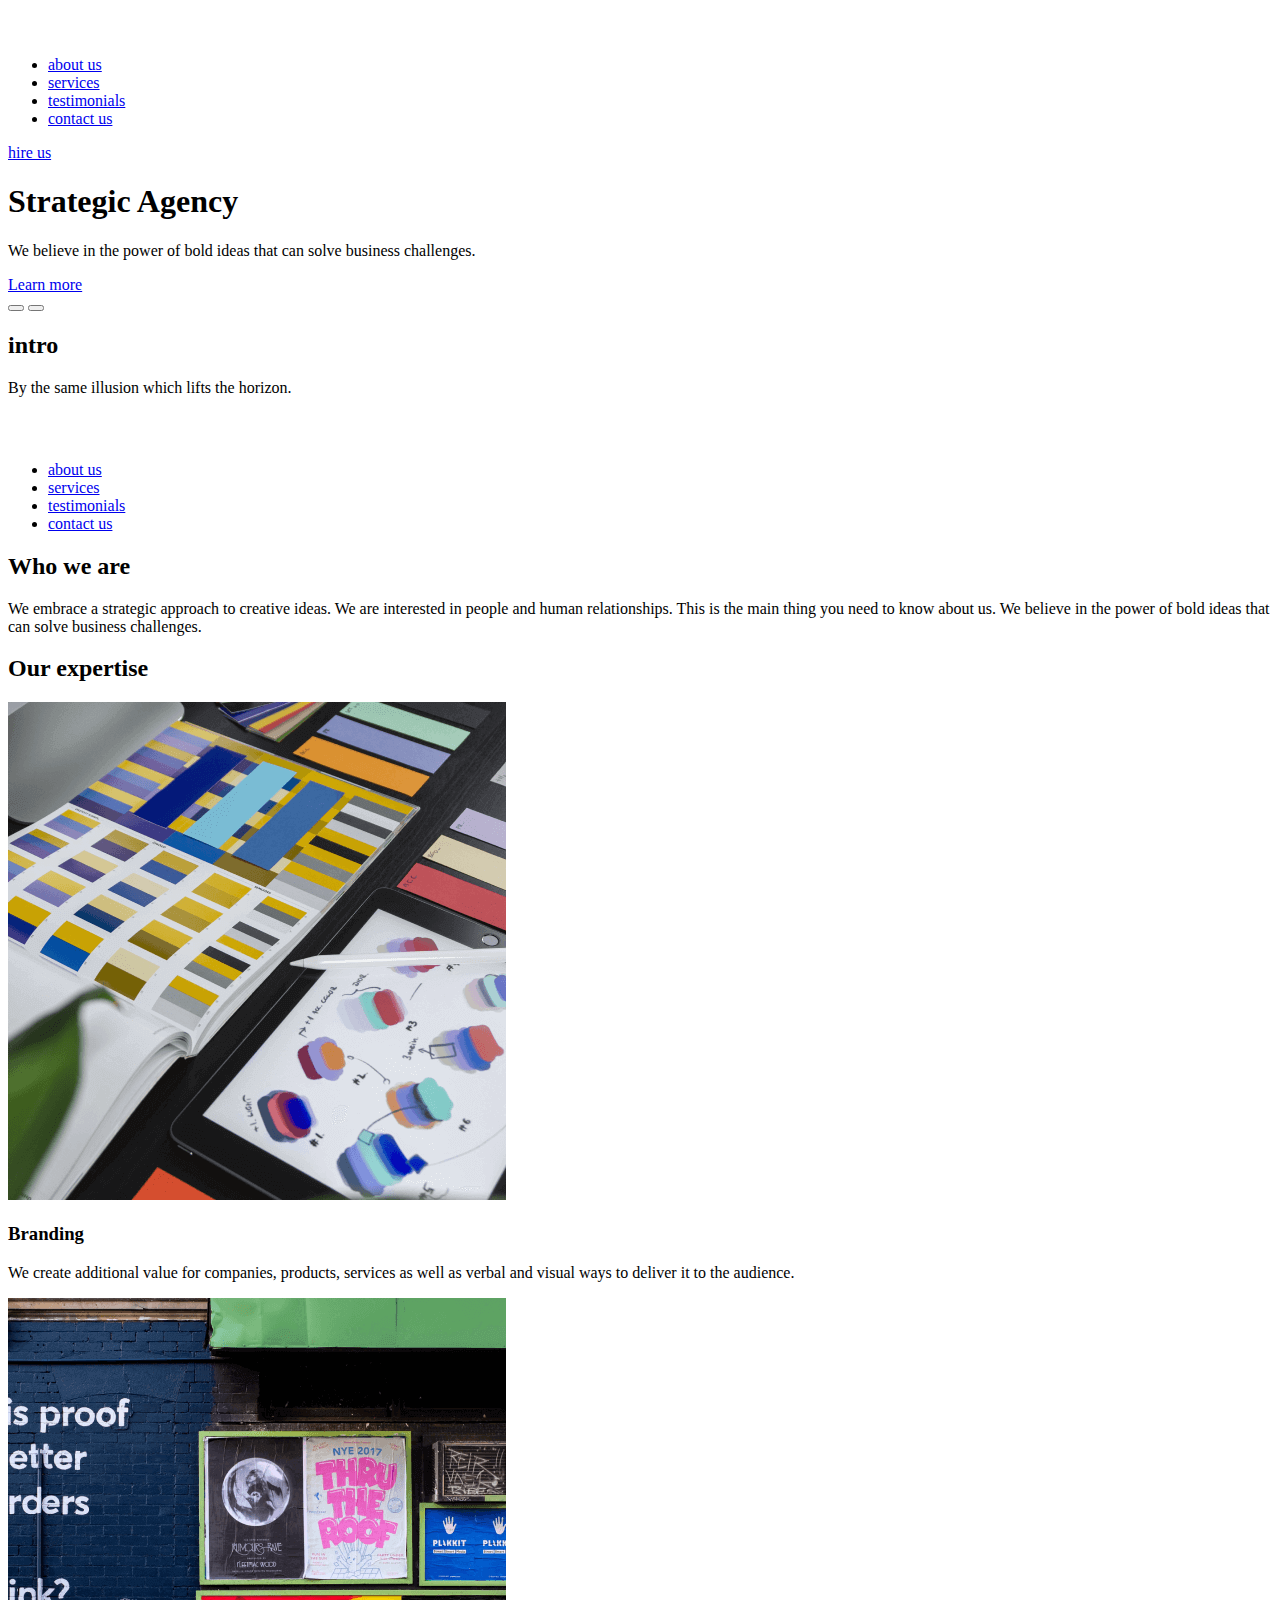
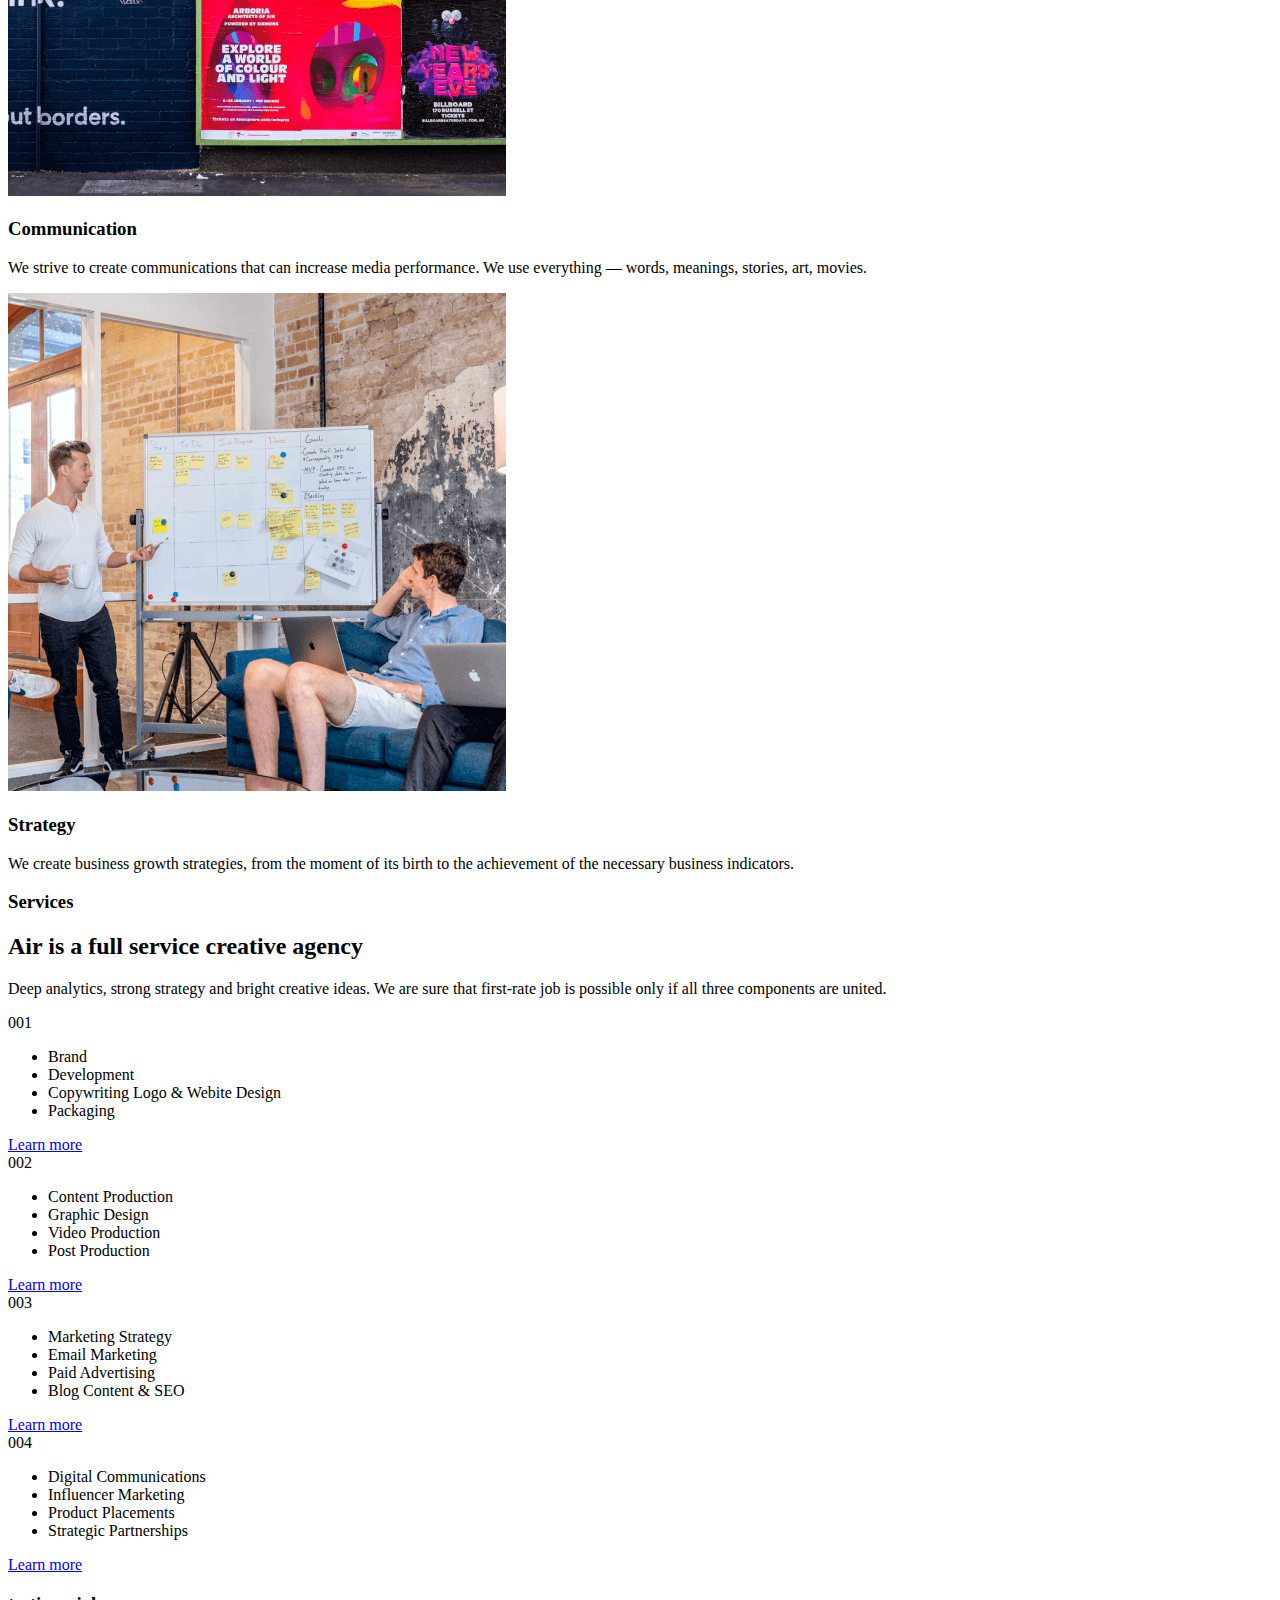
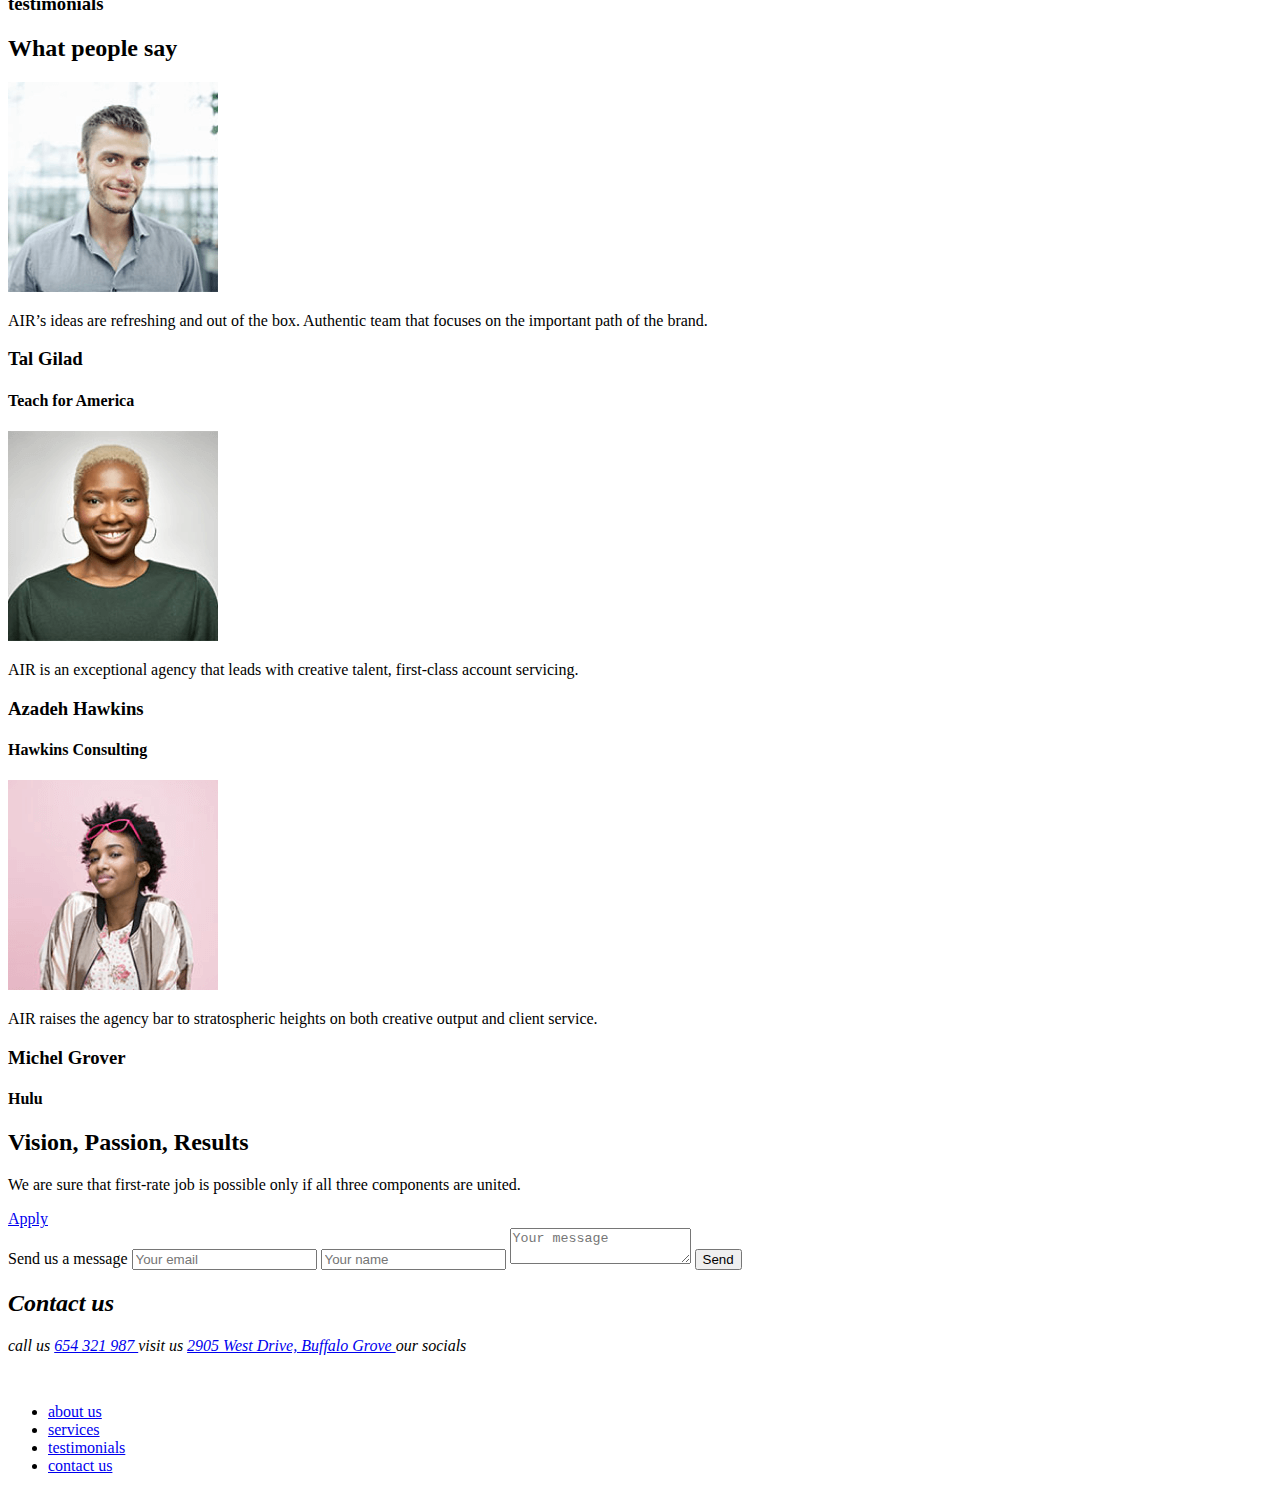
==== commit ca608496: "fix html" ====
--- a/src/index.html
+++ b/src/index.html
@@ -1,8 +1,14 @@
 <!DOCTYPE html>
-<html lang="en" class="page">
+<html
+  lang="en"
+  class="page"
+>
   <head>
     <meta charset="UTF-8" />
-    <meta name="viewport" content="width=device-width, initial-scale=1.0" />
+    <meta
+      name="viewport"
+      content="width=device-width, initial-scale=1.0"
+    />
     <title>Air</title>
     <meta
       name="description"
@@ -12,10 +18,23 @@
       name="keywords"
       content="creative agency, branding, communication, strategy, digital marketing, influencer marketing, content production"
     />
-    <meta name="author" content="Air Agency" />
-    <link rel="icon" type="image/x-icon" href="./images/icons/favicon.svg" />
-    <link rel="preconnect" href="https://fonts.googleapis.com" />
-    <link rel="preconnect" href="https://fonts.gstatic.com" />
+    <meta
+      name="author"
+      content="Air Agency"
+    />
+    <link
+      rel="icon"
+      type="image/x-icon"
+      href="./images/icons/favicon.svg"
+    />
+    <link
+      rel="preconnect"
+      href="https://fonts.googleapis.com"
+    />
+    <link
+      rel="preconnect"
+      href="https://fonts.gstatic.com"
+    />
     <link
       href="https://fonts.googleapis.com/css2?family=Poppins:ital,wght@0,100;0,200;0,300;0,400;0,500;0,600;0,700;0,800;0,900;1,100;1,200;1,300;1,400;1,500;1,600;1,700;1,800;1,900&display=swap"
       rel="stylesheet"
@@ -24,9 +43,16 @@
       href="https://fonts.googleapis.com/css2?family=Open+Sans:ital,wght@0,300..800;1,300..800&family=Poppins:ital,wght@0,100;0,200;0,300;0,400;0,500;0,600;0,700;0,800;0,900;1,100;1,200;1,300;1,400;1,500;1,600;1,700;1,800;1,900&display=swap"
       rel="stylesheet"
     />
-    <link rel="stylesheet" href="./styles/main.scss" />
-    <script src="scripts/main.js" defer></script>
+    <link
+      rel="stylesheet"
+      href="./styles/main.scss"
+    />
+    <script
+      src="scripts/main.js"
+      defer
+    ></script>
   </head>
+
   <body class="page__body">
     <header class="header">
       <div class="container">
@@ -40,25 +66,49 @@
               />
             </a>
 
-            <a href="#menu" class="top-bar__burger" aria-label="Open menu"></a>
+            <a
+              href="#menu"
+              class="top-bar__burger"
+              aria-label="Open menu"
+            ></a>
           </div>
 
           <nav class="nav top-bar__menu">
             <ul class="nav__list">
               <li class="nav__item">
-                <a href="#about" class="nav__link"> about us </a>
-              </li>
-
-              <li class="nav__item">
-                <a href="#services" class="nav__link"> services </a>
-              </li>
-
-              <li class="nav__item">
-                <a href="#testimonials" class="nav__link"> testimonials </a>
-              </li>
-
-              <li class="nav__item">
-                <a href="#contacts" class="nav__link"> contact us </a>
+                <a
+                  href="#about"
+                  class="nav__link"
+                >
+                  about us
+                </a>
+              </li>
+
+              <li class="nav__item">
+                <a
+                  href="#services"
+                  class="nav__link"
+                >
+                  services
+                </a>
+              </li>
+
+              <li class="nav__item">
+                <a
+                  href="#testimonials"
+                  class="nav__link"
+                >
+                  testimonials
+                </a>
+              </li>
+
+              <li class="nav__item">
+                <a
+                  href="#contacts"
+                  class="nav__link"
+                >
+                  contact us
+                </a>
               </li>
             </ul>
           </nav>
@@ -92,12 +142,12 @@
           <div class="slider__wrapper">
             <div class="slider__arrows">
               <button
+                aria-label="Previous slide"
                 class="slider__arrow slider__arrow--left"
-                aria-label="Previous slide"
               ></button>
               <button
+                aria-label="Next slide"
                 class="slider__arrow slider__arrow--right"
-                aria-label="Next slide"
               ></button>
             </div>
             <div class="slider__text">
@@ -111,13 +161,23 @@
       </div>
     </header>
 
-    <aside class="page__menu" id="menu">
+    <aside
+      class="page__menu"
+      id="menu"
+    >
       <div class="container">
         <div class="page__menu-icon-wrapper">
           <a href="#">
-            <img src="./images/logo/logo.svg" alt="logo" />
+            <img
+              src="./images/logo/logo.svg"
+              alt="logo"
+            />
           </a>
-          <a href="#" class="page__menu-close" aria-label="Close menu"></a>
+          <a
+            href="#"
+            class="page__menu-close"
+            aria-label="Close menu"
+          ></a>
         </div>
         <nav class="nav">
           <ul class="nav__list nav__list--menu">
@@ -142,7 +202,10 @@
     </aside>
 
     <main class="main">
-      <section class="about" id="about">
+      <section
+        class="about"
+        id="about"
+      >
         <article class="container">
           <div class="about__content">
             <h2 class="about__title">Who we are</h2>
@@ -156,7 +219,10 @@
         </article>
       </section>
 
-      <section class="expertise" id="expertise">
+      <section
+        class="expertise"
+        id="expertise"
+      >
         <div class="container">
           <h2 class="expertise__title">Our expertise</h2>
           <div class="expertise__content">
@@ -203,7 +269,10 @@
         </div>
       </section>
 
-      <section class="services" id="services">
+      <section
+        class="services"
+        id="services"
+      >
         <div class="container">
           <div class="services__content">
             <div class="services__text">
@@ -239,17 +308,22 @@
                     class="service-card__arrow"
                     aria-label="Learn more about Brand Development services"
                   ></a>
-                  <a href="#" class="service-card__link"> Learn more </a>
+                  <a
+                    href="#"
+                    class="service-card__link"
+                  >
+                    Learn more
+                  </a>
                 </div>
               </div>
 
               <div class="service-card">
                 <span class="service-card__number">002</span>
                 <ul class="service-card__list">
-                  <li class="service-card__item">Social Media</li>
-                  <li class="service-card__item">Management</li>
-                  <li class="service-card__item">Content Creation</li>
-                  <li class="service-card__item">Influencer Marketing</li>
+                  <li class="service-card__item">Сontent Production</li>
+                  <li class="service-card__item">Graphic Design</li>
+                  <li class="service-card__item">Video Production</li>
+                  <li class="service-card__item">Post Production</li>
                 </ul>
                 <div class="service-card__button">
                   <a
@@ -257,17 +331,24 @@
                     class="service-card__arrow"
                     aria-label="Learn more about Social Media Management services"
                   ></a>
-                  <a href="#" class="service-card__link"> Learn more </a>
+                  <a
+                    href="#"
+                    class="service-card__link"
+                  >
+                    Learn more
+                  </a>
                 </div>
               </div>
-
+            </div>
+
+            <div class="services__second">
               <div class="service-card">
                 <span class="service-card__number">003</span>
                 <ul class="service-card__list">
-                  <li class="service-card__item">Digital</li>
-                  <li class="service-card__item">Marketing</li>
-                  <li class="service-card__item">SEO & SMM</li>
-                  <li class="service-card__item">Analytics</li>
+                  <li class="service-card__item">Marketing Strategy</li>
+                  <li class="service-card__item">Email Marketing</li>
+                  <li class="service-card__item">Paid Advertising</li>
+                  <li class="service-card__item">Blog Content & SEO</li>
                 </ul>
                 <div class="service-card__button">
                   <a
@@ -275,17 +356,22 @@
                     class="service-card__arrow"
                     aria-label="Learn more about Digital Marketing services"
                   ></a>
-                  <a href="#" class="service-card__link"> Learn more </a>
+                  <a
+                    href="#"
+                    class="service-card__link"
+                  >
+                    Learn more
+                  </a>
                 </div>
               </div>
 
               <div class="service-card">
                 <span class="service-card__number">004</span>
                 <ul class="service-card__list">
-                  <li class="service-card__item">Content</li>
-                  <li class="service-card__item">Production</li>
-                  <li class="service-card__item">Video Shooting</li>
-                  <li class="service-card__item">Motion Graphics</li>
+                  <li class="service-card__item">Digital Communications</li>
+                  <li class="service-card__item">Influencer Marketing</li>
+                  <li class="service-card__item">Product Placements</li>
+                  <li class="service-card__item">Strategic Partnerships</li>
                 </ul>
                 <div class="service-card__button">
                   <a
@@ -293,7 +379,12 @@
                     class="service-card__arrow"
                     aria-label="Learn more about Content Production services"
                   ></a>
-                  <a href="#" class="service-card__link"> Learn more </a>
+                  <a
+                    href="#"
+                    class="service-card__link"
+                  >
+                    Learn more
+                  </a>
                 </div>
               </div>
             </div>
@@ -301,146 +392,110 @@
         </div>
       </section>
 
-      <section class="testimonial" id="testimonials">
+      <section
+        class="testimonials"
+        id="testimonials"
+      >
         <div class="container">
-          <div class="testimonial__wrapper">
-            <div class="testimonial__header">
-              <h2 class="testimonial__title">What people say about us</h2>
-              <div class="testimonial__slider slider">
-                <div class="slider__arrows">
-                  <button
-                    class="slider__arrow slider__arrow--left"
-                    aria-label="Previous testimonial"
-                  ></button>
-                  <button
-                    class="slider__arrow slider__arrow--right"
-                    aria-label="Next testimonial"
-                  ></button>
-                </div>
-              </div>
-            </div>
-
-            <div class="testimonial__slider-wrapper">
-              <div class="testimonial-card">
-                <p class="testimonial-card__text">
-                  We create business growth strategies, from the moment of its
-                  birth to the achievement of the necessary business indicators.
-                </p>
-                <div class="testimonial-card__person">
+          <div class="testimonials__content">
+            <div class="testimonials__text">
+              <h3 class="testimonials__subtitle">testimonials</h3>
+              <h2 class="testimonials__title">What people say</h2>
+            </div>
+            <div class="testimonials__wrapper">
+              <article class="testimonial-card testimonials__single-wrapped">
+                <div class="testimonial-card__image">
+                  <div class="testimonial-card__squares">
+                    <div
+                      class="testimonial-card__square testimonial-card__square--left"
+                    ></div>
+                    <div
+                      class="testimonial-card__square testimonial-card__square--right"
+                    ></div>
+                  </div>
                   <img
                     src="./images/testimonials/testimonials-1.png"
-                    alt="Person Name"
-                    class="testimonial-card__image"
+                    alt="photo"
+                    class="testimonial-card__photo"
                   />
-                  <div class="testimonial-card__info">
-                    <h3 class="testimonial-card__name">Person Name</h3>
-                    <p class="testimonial-card__position">Position</p>
+                </div>
+                <div class="testimonial-card__quot"></div>
+                <p class="testimonial-card__text">
+                  AIR’s ideas are refreshing and out of the box. Authentic team
+                  that focuses on the important path of the brand.
+                </p>
+                <h3 class="testimonial-card__name">Tal Gilad</h3>
+                <h4 class="testimonial-card__profession">Teach for America</h4>
+              </article>
+
+              <article class="testimonial-card testimonials__single-wrapped">
+                <div class="testimonial-card__image">
+                  <div class="testimonial-card__squares">
+                    <div
+                      class="testimonial-card__square testimonial-card__square--left"
+                    ></div>
+                    <div
+                      class="testimonial-card__square testimonial-card__square--right"
+                    ></div>
                   </div>
-                </div>
-              </div>
-
-              <div class="testimonial-card">
-                <p class="testimonial-card__text">
-                  We create business growth strategies, from the moment of its
-                  birth to the achievement of the necessary business indicators.
-                </p>
-                <div class="testimonial-card__person">
                   <img
                     src="./images/testimonials/testimonials-2.png"
-                    alt="Person Name"
-                    class="testimonial-card__image"
+                    alt="photo"
+                    class="testimonial-card__photo"
                   />
-                  <div class="testimonial-card__info">
-                    <h3 class="testimonial-card__name">Person Name</h3>
-                    <p class="testimonial-card__position">Position</p>
+                </div>
+                <div class="testimonial-card__quot"></div>
+                <p class="testimonial-card__text">
+                  AIR is an exceptional agency that leads with creative talent,
+                  first-class account servicing.
+                </p>
+                <h3 class="testimonial-card__name">Azadeh Hawkins</h3>
+                <h4 class="testimonial-card__profession">Hawkins Consulting</h4>
+              </article>
+
+              <article class="testimonial-card testimonials__single-wrapped">
+                <div class="testimonial-card__image">
+                  <div class="testimonial-card__squares">
+                    <div
+                      class="testimonial-card__square testimonial-card__square--left"
+                    ></div>
+                    <div
+                      class="testimonial-card__square testimonial-card__square--right"
+                    ></div>
                   </div>
-                </div>
-              </div>
-
-              <div class="testimonial-card">
-                <p class="testimonial-card__text">
-                  We create business growth strategies, from the moment of its
-                  birth to the achievement of the necessary business indicators.
-                </p>
-                <div class="testimonial-card__person">
                   <img
                     src="./images/testimonials/testimonials-3.png"
-                    alt="Person Name"
-                    class="testimonial-card__image"
+                    alt="photo"
+                    class="testimonial-card__photo"
                   />
-                  <div class="testimonial-card__info">
-                    <h3 class="testimonial-card__name">Person Name</h3>
-                    <p class="testimonial-card__position">Position</p>
-                  </div>
-                </div>
-              </div>
+                </div>
+                <div class="testimonial-card__quot"></div>
+                <p class="testimonial-card__text">
+                  AIR raises the agency bar to stratospheric heights on both
+                  creative output and client service.
+                </p>
+                <h3 class="testimonial-card__name">Michel Grover</h3>
+                <h4 class="testimonial-card__profession">Hulu</h4>
+              </article>
             </div>
           </div>
         </div>
       </section>
 
-      <section class="contacts" id="contacts">
+      <section class="result">
         <div class="container">
-          <div class="contacts__content">
-            <div class="contacts__form-wrapper">
-              <h2 class="contacts__title">Get in touch</h2>
-              <form class="contacts__form" id="contact-form">
-                <div class="contacts__form-group">
-                  <label for="name" class="contacts__label">Name</label>
-                  <input type="text" id="name" class="contacts__input" />
-                </div>
-
-                <div class="contacts__form-group">
-                  <label for="email" class="contacts__label">Email</label>
-                  <input type="email" id="email" class="contacts__input" />
-                </div>
-
-                <div class="contacts__form-group">
-                  <label for="message" class="contacts__label">Message</label>
-                  <textarea
-                    id="message"
-                    class="contacts__textarea"
-                    rows="4"
-                  ></textarea>
-                </div>
-
-                <div class="contacts__form-button">
-                  <button
-                    type="submit"
-                    class="button"
-                    aria-label="Submit contact form"
-                  >
-                    Send Message
-                  </button>
-                </div>
-              </form>
-            </div>
-
-            <div class="contacts__details">
-              <div class="contacts__info">
-                <h3 class="contacts__info-title">Address</h3>
-                <p class="contacts__info-text">123 Main Street, Anytown, USA</p>
-              </div>
-
-              <div class="contacts__info">
-                <h3 class="contacts__info-title">Phone</h3>
-                <p class="contacts__info-text">(123) 456-7890</p>
-              </div>
-
-              <div class="contacts__info">
-                <h3 class="contacts__info-title">Email</h3>
-                <p class="contacts__info-text">info@airagency.com</p>
-              </div>
-
-              <div class="contacts__info">
-                <h3 class="contacts__info-title">Follow Us</h3>
-                <p class="contacts__info-text">
-                  <a href="#" aria-label="Follow us on Facebook">Facebook</a>,
-                  <a href="#" aria-label="Follow us on Twitter">Twitter</a>,
-                  <a href="#" aria-label="Follow us on Instagram">Instagram</a>
-                </p>
-              </div>
-            </div>
+          <h2 class="result__title">Vision, Passion, Results</h2>
+          <p class="result__text">
+            We are sure that first-rate job is possible only if all three
+            components are united.
+          </p>
+          <div class="result__button">
+            <a
+              href="#contact-form"
+              class="button"
+            >
+              Apply
+            </a>
           </div>
         </div>
       </section>
@@ -448,7 +503,130 @@
 
     <footer class="footer">
       <div class="container">
-        <p class="footer__text">&copy; 2024 Air Agency. All rights reserved.</p>
+        <div class="footer__wrapper">
+          <form
+            class="contact-form"
+            id="contact-form"
+          >
+            <label
+              class="contact-form__label"
+              for="contact-form"
+            >
+              Send us a message
+            </label>
+            <input
+              type="email"
+              name="email"
+              placeholder="Your email"
+              class="contact-form__input"
+              required
+            />
+            <input
+              type="text"
+              name="name"
+              placeholder="Your name"
+              class="contact-form__input"
+              required
+            />
+            <textarea
+              type="text"
+              name="message"
+              placeholder="Your message"
+              class="contact-form__input contact-form__input--message"
+              required
+            ></textarea>
+            <button
+              type="submit"
+              class="button contact-form__button"
+              aria-label="Submit contact form"
+            >
+              Send
+            </button>
+          </form>
+
+          <address
+            class="contacts"
+            id="contacts"
+          >
+            <h2 class="contacts__title">Contact us</h2>
+            <div class="contacts__wrapper">
+              <label class="contacts__item">
+                call us
+                <a
+                  href="tel:+654 321 987"
+                  class="contacts__link"
+                >
+                  654 321 987
+                </a>
+              </label>
+
+              <label class="contacts__item">
+                visit us
+                <a
+                  href="https://www.google.com/maps/@42.169758,-88.0347239,12z?entry=ttu"
+                  target="_blank"
+                  class="contacts__link"
+                >
+                  2905 West Drive, Buffalo Grove
+                </a>
+              </label>
+
+              <label class="contacts__item">
+                our socials
+                <div class="contacts__social-wrapper">
+                  <a
+                    href="http://facebook.com"
+                    target="_blank"
+                    class="contacts__social contacts__social--facebook"
+                    aria-label="Follow us on Facebook"
+                  ></a>
+
+                  <a
+                    href="http://twitter.com"
+                    target="_blank"
+                    class="contacts__social contacts__social--twitter"
+                    aria-label="Follow us on Twitter"
+                  ></a>
+
+                  <a
+                    href="http://instagram.com"
+                    target="_blank"
+                    class="contacts__social contacts__social--instagram"
+                    aria-label="Follow us on Instagram"
+                  ></a>
+                </div>
+              </label>
+            </div>
+          </address>
+        </div>
+        <div class="footer__bottom">
+          <a href="#">
+            <img
+              src="./images/logo/logo.svg"
+              alt="logo"
+              class="footer__logo"
+            />
+          </a>
+          <nav class="nav">
+            <ul class="nav__list nav__list--footer">
+              <li class="nav__item">
+                <a href="#about">about us</a>
+              </li>
+
+              <li class="nav__item">
+                <a href="#services">services</a>
+              </li>
+
+              <li class="nav__item">
+                <a href="#testimonials">testimonials</a>
+              </li>
+
+              <li class="nav__item">
+                <a href="#contacts">contact us</a>
+              </li>
+            </ul>
+          </nav>
+        </div>
       </div>
     </footer>
   </body>
